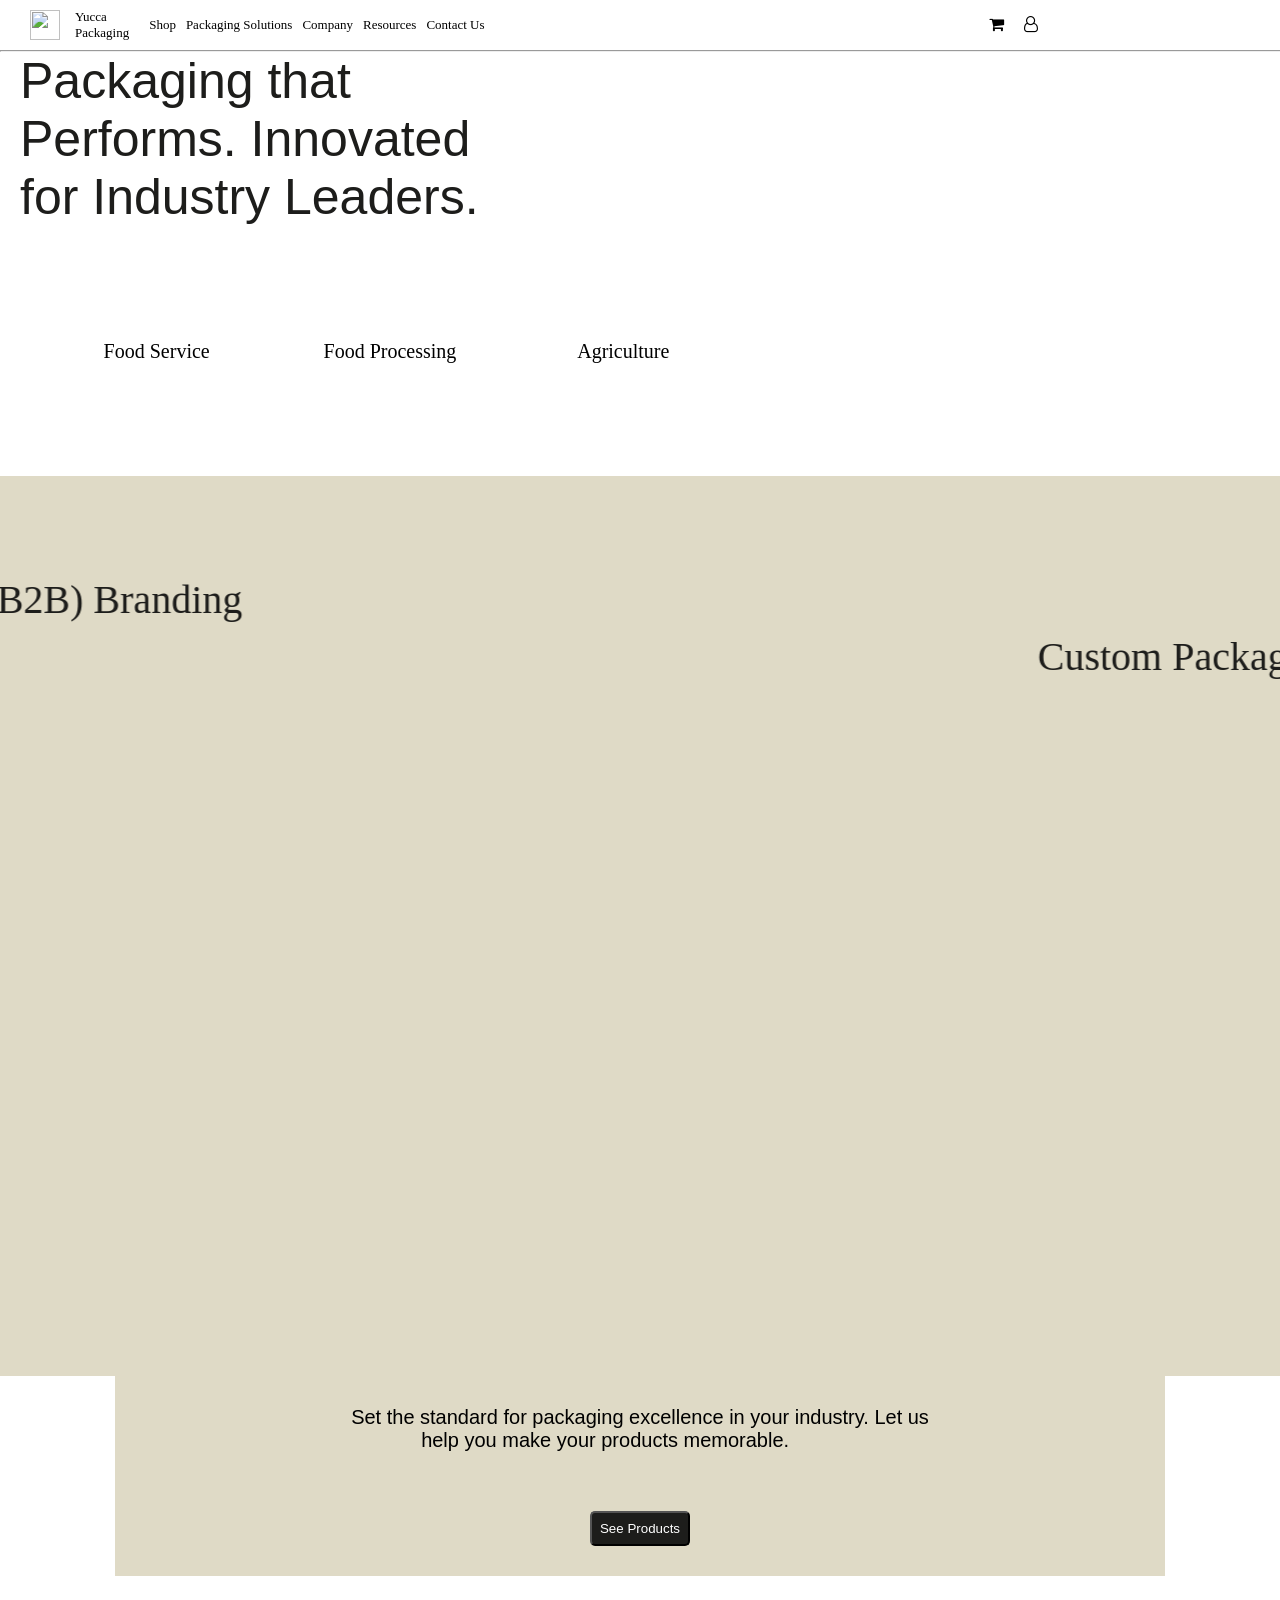
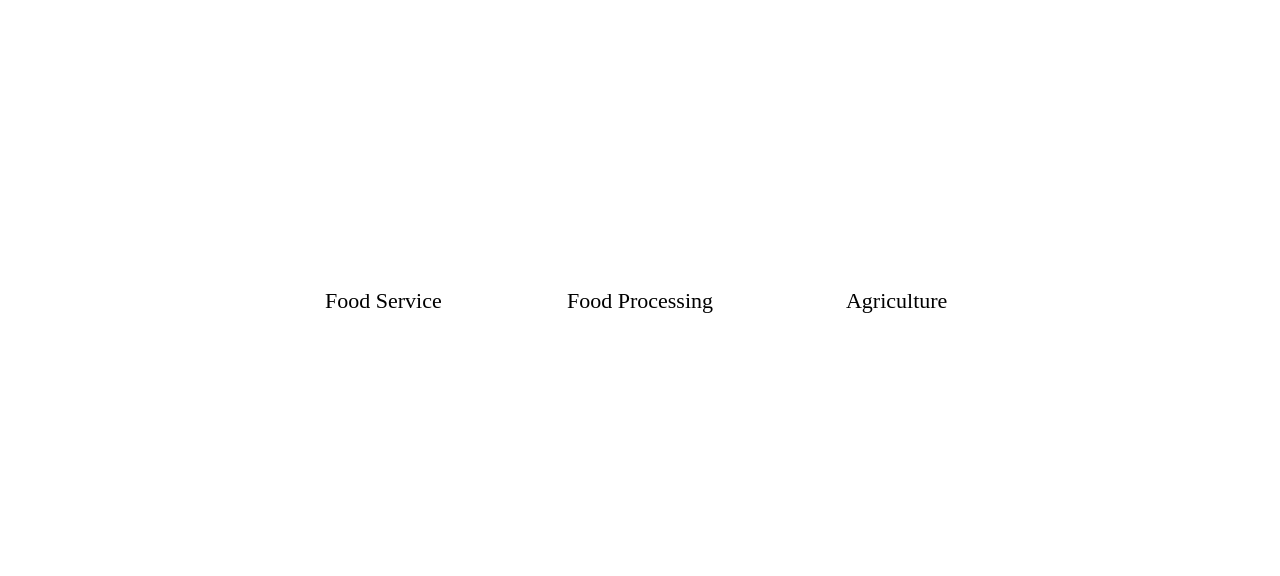
==== index.html @ 7e98ee84 "first commit" ====
<!DOCTYPE html>
<html lang="en">
<head>
    <meta charset="UTF-8">
    <meta name="viewport" content="width=device-width, initial-scale=1.0">
    <title>Document</title>
    <link rel="stylesheet" href="style.css">
     <link rel="stylesheet" href="https://cdnjs.cloudflare.com/ajax/libs/font-awesome/4.7.0/css/font-awesome.min.css">
     
</head>
<body>
      <header>
       <div class="both">
      
        <div class="logo">
          <img src="https://yucca.co.za/wp-content/themes/yucca/src/assets/images/logo-icon.svg">
         <li><a href="#">Yucca <br>Packaging</a></li>
        
      
        </div>
         <!-- <a class="h-logo" href="https://yucca.co.za" aria-label="Home"> -->
      
   
        <nav>
          <ul> 
            <!-- ul>li*6>a --
          -->
          <li><a href="#" class="link link1" >Shop</a></li>
          <li><a href="" class="link link2" >Packaging Solutions</a></li>
          <li><a href="" class="link link3">Company</a></li>
          <li><a href="" class="link link4">Resources</a></li>
          <li><a href="" class="link link5">Contact Us</a></li>
       
          </ul>
        </nav>
        

        </div>
    
        <div class="icon">
          <ul>
    <li><a href=""><i class="fa fa-shopping-cart" aria-hidden="true"></i></a></li>
    <li><a href=""><i class="fa fa-user-o" aria-hidden="true"></i></a></li>
     </ul>
        </div>
        </header>
        <hr>

       
        <div class="main">
        <div class="text">Packaging that <br>
        Performs. Innovated<br>
        for Industry Leaders.</div>

        <div class="big-box">
          <div class="box1">Food Service</div>
       
          <div class="box2">Food Processing</div>
          <div class="box3">Agriculture</div>
        </div>

        <div class="package">
          <div class="marquee1">
          <marquee loop="infinite" direction="right" scrollamount="12" scrolldelay="10">  Yucca Rewards Yucca Direct (B2B) Branding Yucca Rewards Yucca Direct (B2B)  Yucca Rewards Yucca Direct (B2B) Branding  Yucca Rewards Yucca Direct (B2B) Branding</marquee>
           <marquee loop="infinite" direction="left" scrollamount="12" scrolldelay="10">Custom Packaging
Sustainable Innovation Partnerships Custom Packaging Sustainable Innovation Partnerships Custom Packaging Sustainable Innovation Partnerships Custom Packaging Sustainable Innovation Partnerships Custom Packaging
</marquee>
</div>
            
        <div class="package-image">
        </div>
     </div>

     <div class="dark-package">
       <p>Set the standard for packaging excellence in your industry. Let us <br>
                       <span>help you make your products memorable.</span></p>
       <button>See Products</button>
     </div>

     <!-- <div class="category">
        <div class="cat">
      
          <div class=" boxx boxx1">Food Service</div>
           <div class=" boxx boxx2">Food Processing</div>
            <div class="boxx boxx3">Agriculture</div>
      
        </div>
     </div> -->
     <section class="category">
  <div class="bg bg1"></div>
  <div class="bg bg2"></div>
  <div class="bg bg3"></div>
 
  <div class="cat">
    <div class="boxx boxx1">Food Service</div>
    <div class="boxx boxx2">Food Processing</div>
    <div class="boxx boxx3">Agriculture</div>
    
  </div>
</section>
     </div>  <!-- main box div close / -->
     
  


    
    
   
    
</body>
</html>
---- style.css ----
@font-face {
  font-family: 'Magnetik';
  src: url('path/to/font/Magnetik-Regular.woff2') format('woff2');
 font-weight: 300;
 font-style: normal;
}


*{
    margin: 0px;
    padding: 0px;
    margin: auto;
}

body{
    /* background:url("https://yucca.co.za/wp-content/uploads/2025/09/yucca-packaging-homepage-intro-plastic-cups-for-iced-chilled-drinks_mobile.jpg"); */
    background-image: url("yucca2.jpg");
   background-repeat: no-repeat;
    background-size: cover;
}


header{
    height: 50px;
     /* width: 100%;  */
     display: flex;
     justify-content: space-between;
     gap: 20px;
     position: sticky;
    background-color:transparent;

}
header:hover{
   background-color:#fff;
}
.both{
    display: flex;
   justify-content:space-between;
   gap: 20px;
   font-weight: 400;
   font-size: 13px;
   margin-left: 30px;
   
}
.logo{
   top: 10px;
   left: 10px;
    display: flex;
    justify-content: space-around;
    gap:15px;
}
.logo>img{
    height: 30px;
    width: 30px;
  
}
.logo>li{
    list-style: none;
}
.logo>li>a{
    color: black;
   text-decoration: none;
   gap: 20px;
 
   
}
nav>ul>li>a{
    color: black; 
    text-decoration: none; 
}
nav>ul{
   list-style:none;
    display: flex;
    justify-content: space-between;
    gap:10px;
    left: 30px;
    top: 10px;
}


.icon>ul{
    list-style: none;
   display: flex;
   justify-content: space-between;
   gap: 20px;
 

  
}
.icon>ul>li>a{
   text-decoration: none;
   color:black;
}
.text{
    /* font-size: 39.5315px ; */
    font-size: 50px;
   font-family: 'Magnetik', sans-serif;
   color:#1D1D1B;
  
   font-weight: 300;
   margin-left: 20px;

}
.big-box{
    height: 250px;
    width: 700px;
    display: flex;
    justify-content: space-around;
   margin-left: 40px;
}

.box1{
      height: 200px;
    width: 200px;
     border-radius: 20px;
    /* background-color:#fff; */
    /* opacity: 0.8; */
    font-size: 20px;
    color:black;
    transition: transform 0.5s ease;
    text-align: center;
    display : flex;
   justify-content: center;
   align-items: center;
   overflow:hidden;  
  position: relative; 
  backdrop-filter: blur(20px);
}
.box1 h1{

    font-size: 20px;
    bottom:translatey(-100%) ;
    position:absolute;
  
} 
.box1:hover h1{
    bottom: translatey(0%);
    opacity: 1;
  
}
hr{

  background-color: black;
   height: 0px;
   width: 100%;
}
.box2{
     height: 200px;
    width: 200px;
    border-radius: 20px;
    color:black;
     /* background-color:#fff;
    opacity: 0.8; */
    backdrop-filter: blur(20px);
    font-size: 20px;
     text-align: center;
    display : flex;
   justify-content: center;
   align-items: center;
}
.box3{
     height: 200px;
    width: 200px;
    border-radius: 20px;
     color:black;
    /* background-color:#fff;
    opacity: 0.8; */
    backdrop-filter: blur(20px);
    font-size: 20px;
    text-align: center;
    display : flex;
   justify-content: center;
   align-items: center;
}

/* second page header hover */
.link{
  color:black;
  text-decoration: none;
  position:relative;

}
.link::after{
    content: "";
  position: absolute;
  left: 35%;
  bottom: -20px;
  width: 0px;
  height: 3px;
  background-color:darkslategray;
  transform: translateX(-50%);
 border-top-right-radius: 10px;
 border-top-left-radius: 10px;
}

.link1:hover::after{
    width: 30px;
}
.link2:hover::after{
    width: 50px;
}
.link3:hover::after{
    width: 42px;
}
.link4:hover::after{
    width: 45px;
}
.link5:hover::after{
    width: 45px;
}

.link1:hover{
  height: 200px;
  width: 200px;
  background-color: #fff;
  opacity: 0.6;
}
.package{
     background-color:#DFDAC6 ;
     height: 100vh;
     position: relative;
    

}
      
.package-image{
    /* height to give background image div is necessary unless we cannot able to see div */
     background-image: url("https://yucca.co.za/wp-content/uploads/2025/05/1c9fd89a470793175cfc7f14a7a6e6dc.webp");
    height: 500px;  
    width: 500px;
   background-repeat: no-repeat;
   background-position: center;
   background-size: cover;
   display:flex;
   justify-content: center;
   align-content: center;
  
  
}
.dark-package{
    background-color:#DFDAC6  ;
    height: 200px;
    width: 1050px;
    display: flex;
  flex-direction: column;
   font-weight: 100;
    font-size: 20px;
   font-family: 'Magnetik', sans-serif;
}
.dark-package>p>span{
   text-align:center;
   padding-left: 70px;
}
.dark-package>button{
    padding: 8px;
    border-radius: 5px;
    /* border: 2px solid white; */
    background-color: #1D1D1B;
    color: #fff;
    display:flex;
    justify-content: center;
    align-self: center;
}
.marquee1{
  display: block;
  color:#1D1D1B;
  position: absolute; 
 
  text-align: center;
  margin-top: 100px;
  margin-bottom: 50px;
  gap: 50px;
 /* width: 100vw;         Use full viewport width */
  /* max-width: 100vw;     Prevent overflow */
   box-sizing: border-box;
   width: 100%;
   font-size: 40px;
}
  /* .category {
  
  height: 500px;
  width: 1050px;
  background-image: url(".jpg");
  background-size: cover;
  background-position: center;

} 
.cat{
    height: 250px;
    width: 750px;
    gap: 20px;
    display:flex;
    justify-content: space-around;
}
.boxx{
 height: 200px;
 width: 200px;
 display: flex;
 justify-content: center;
 align-items:center;
 backdrop-filter: blur(20px);
 color:black;
} */



.category {
  position: relative;
  height: 600px;
  width: 1050px;
  /* height: 100vh; */
  /* overflow: hidden; */
  display: flex;
  justify-content: center;
  align-items: center;
}

.bg {
  position: absolute;
  inset: 0;
  background-size: cover;
  background-position: center;
  /* opacity: 0; */
  transition: opacity .5s ease-in-out;
} */

/* Default visible background */
.bg1 {
  background-image: url("https://yucca.co.za/wp-content/uploads/2025/09/yucca-packaging-for-food-service-takeout-catering-deli-smoothies-coffee-desserts-600x427.jpg");
  /* opacity: 1; */
}

.bg2 {
  background-image: url("https://yucca.co.za/wp-content/uploads/2025/09/yucca-packaging-meat-poultry-seafood-mince-steak-chicken-and-more-600x427.jpg");
}

.bg3 {
  background-image: url("https://yucca.co.za/wp-content/uploads/2025/09/yucca-packaging-agriculture-strawberry-blueberry-gooseberry-grapes-kiwi-avo-card-450x600.jpg");
}

.cat {
    height: 250px;
    width: 750px;
  position: relative;
  z-index: 10;
  display: flex;
  justify-content: space-between;
  gap: 20px;
  /* height: 100%; */
  padding-top: 50px;
  align-self: center;


}

.boxx {
  width: 200px;
  height: 200px;
  backdrop-filter: blur(20px);
  border-radius: 20px;
  display: flex;
  align-items: center;
  justify-content: center;
  color:black;
  font-size: 22px;
  cursor: pointer;
  transition: all .3s ease;
}

.boxx:hover {

  transform: scale(1.2);
}

.category:has(.boxx1:hover) .bg1 { opacity: 1; }
.category:has(.boxx1:hover) .bg2 { opacity: 0; }
.category:has(.boxx1:hover) .bg3 { opacity: 0; }

.category:has(.boxx2:hover) .bg1 { opacity: 0; }
.category:has(.boxx2:hover) .bg2 { opacity: 1; }
.category:has(.boxx2:hover) .bg3 { opacity: 0; }

.category:has(.boxx3:hover) .bg1 { opacity: 0; }
.category:has(.boxx3:hover) .bg2 { opacity: 0; }
.category:has(.boxx3:hover) .bg3 { opacity: 1; }


/* https://yucca.co.za/wp-content/uploads/2025/09/yucca-packaging-agriculture-strawberry-blueberry-gooseberry-grapes-kiwi-avo-card-450x600.jpg
https://yucca.co.za/wp-content/uploads/2025/09/yucca-packaging-meat-poultry-seafood-mince-steak-chicken-and-more-600x427.jpg
https://yucca.co.za/wp-content/uploads/2025/09/yucca-packaging-for-food-service-takeout-catering-deli-smoothies-coffee-desserts-600x427.jpg */
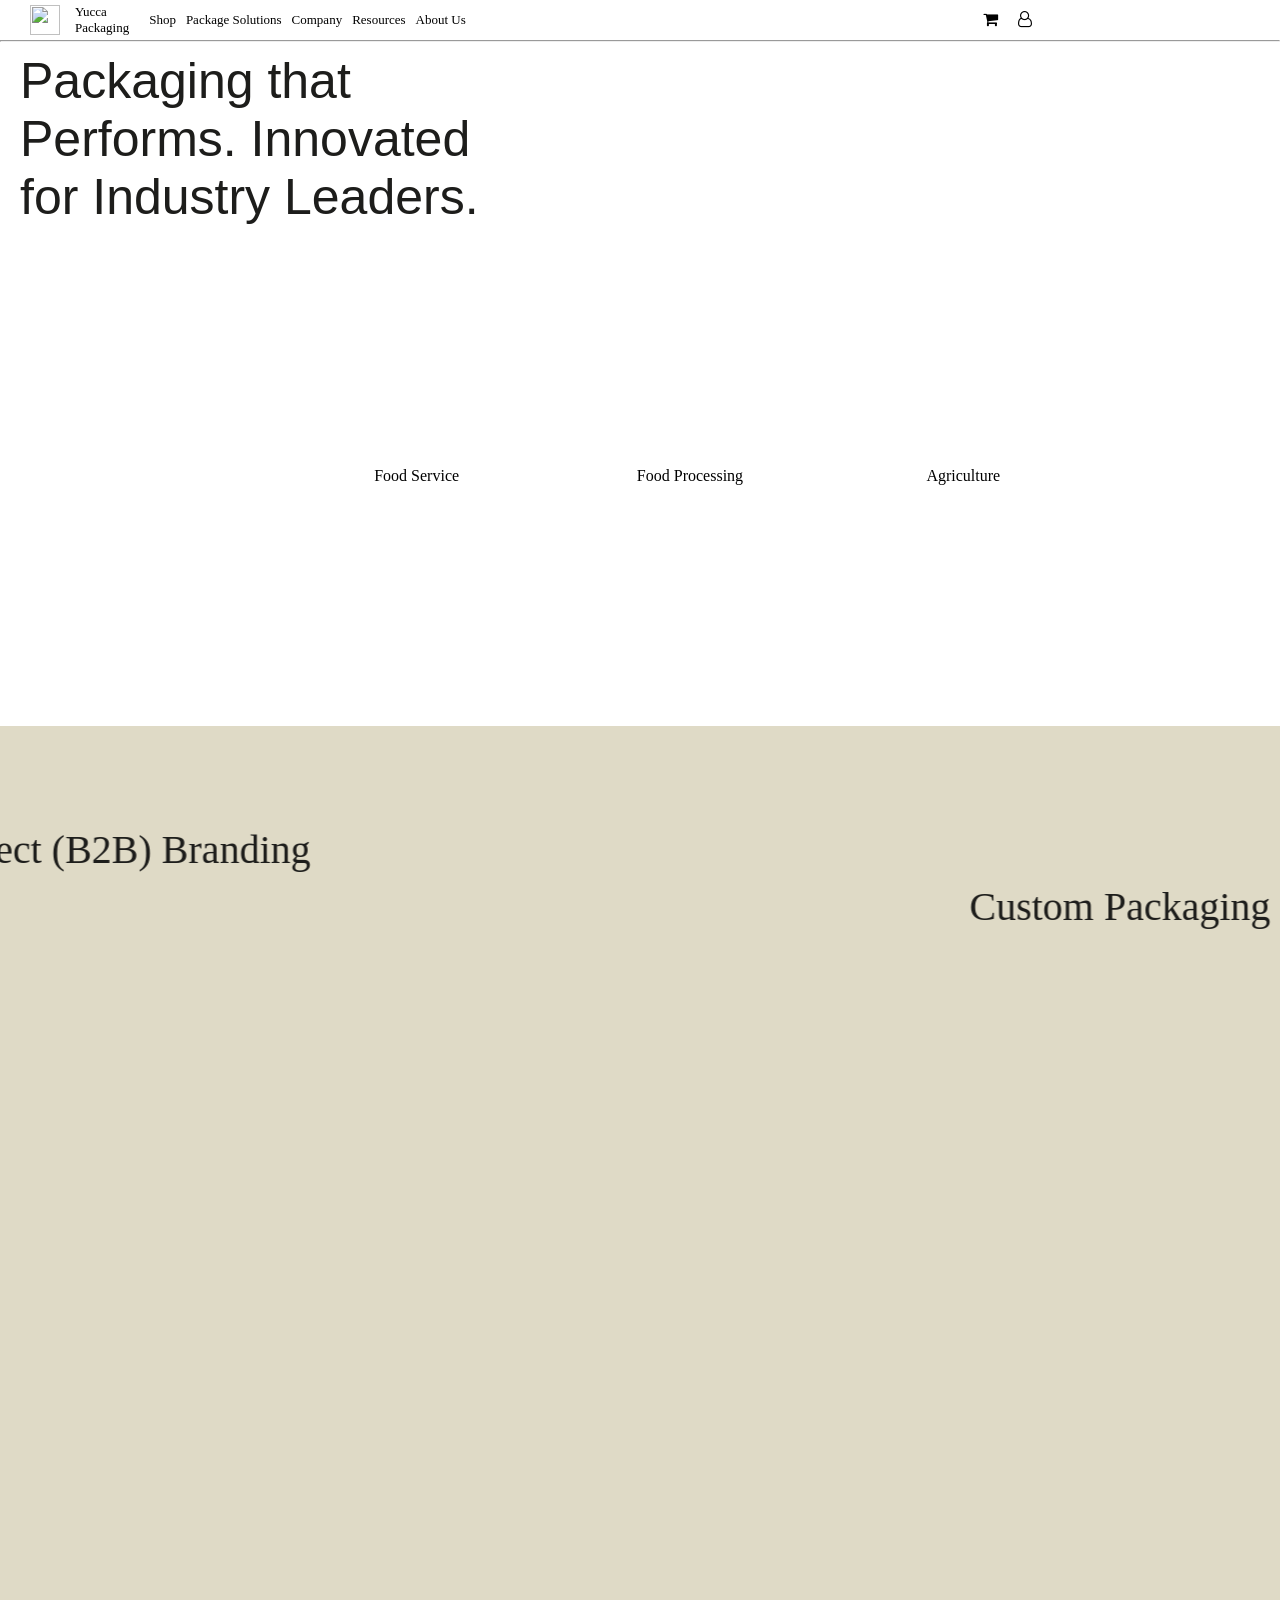
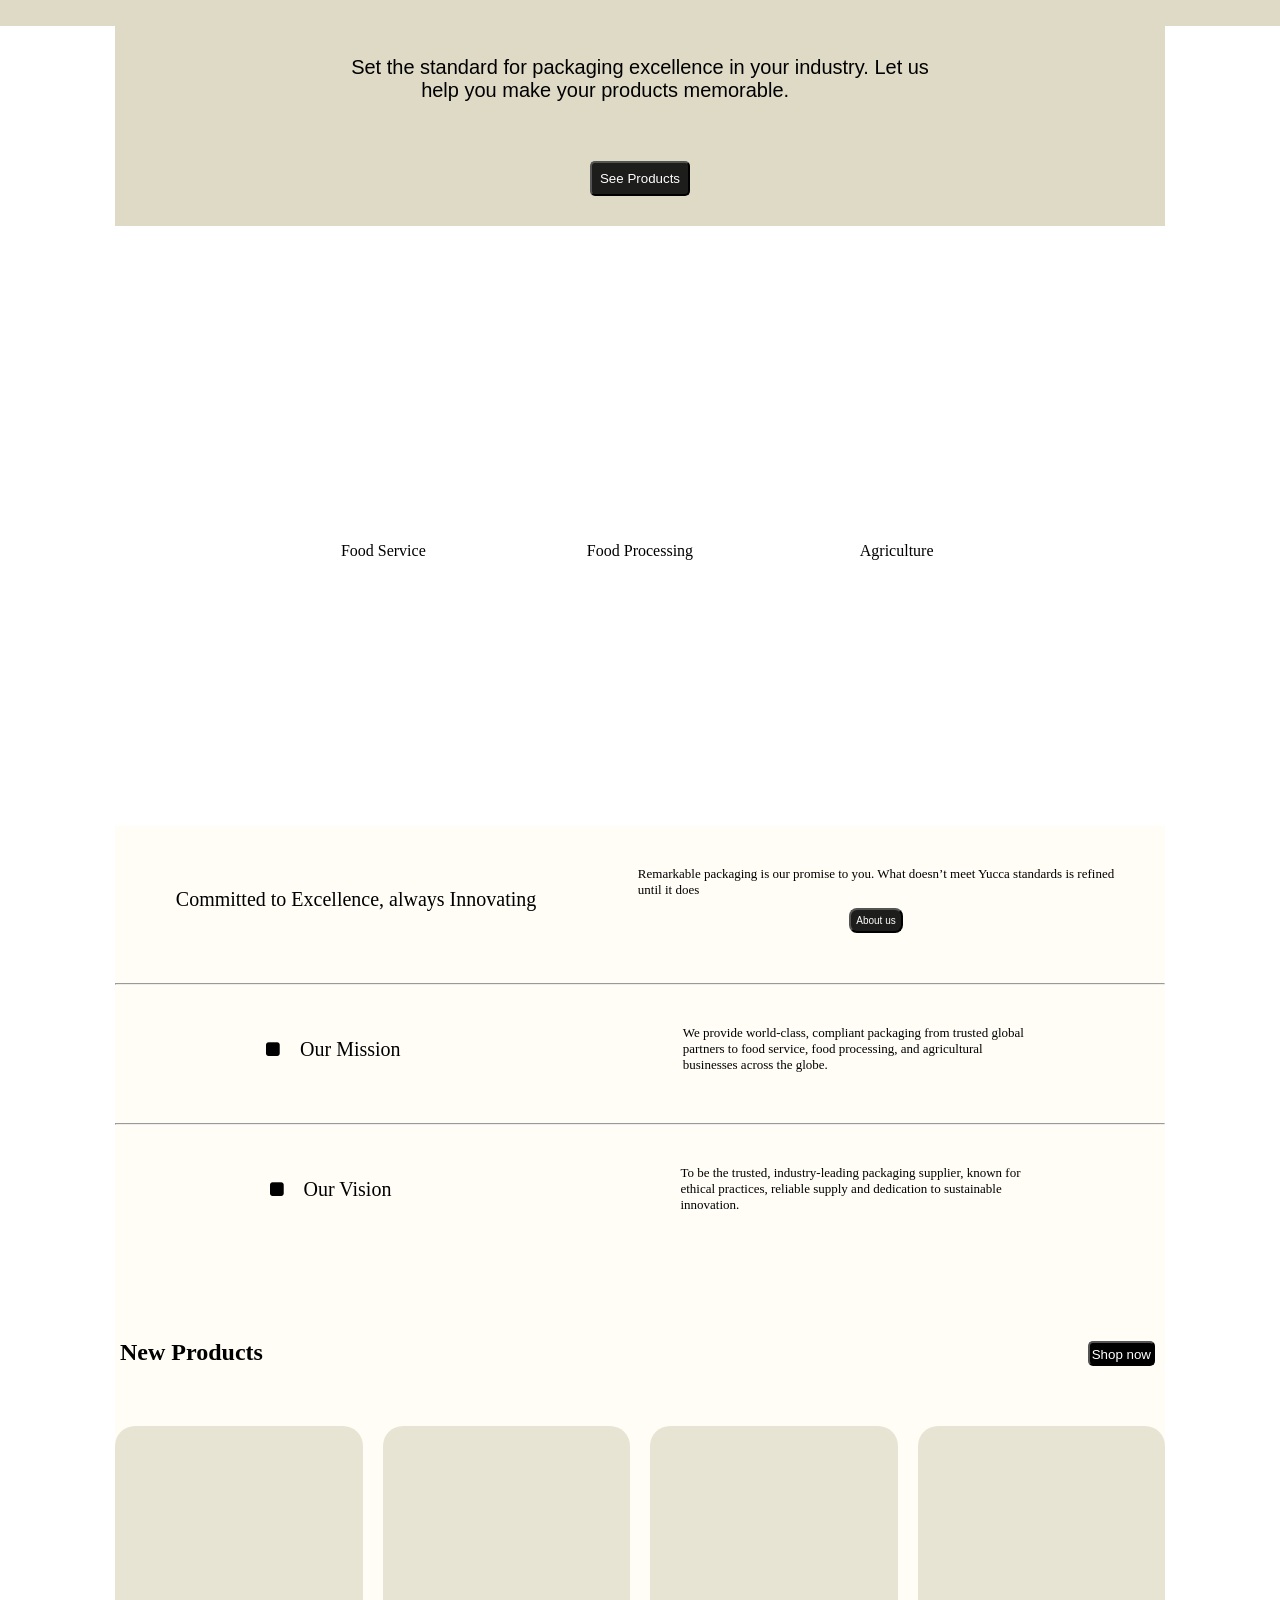
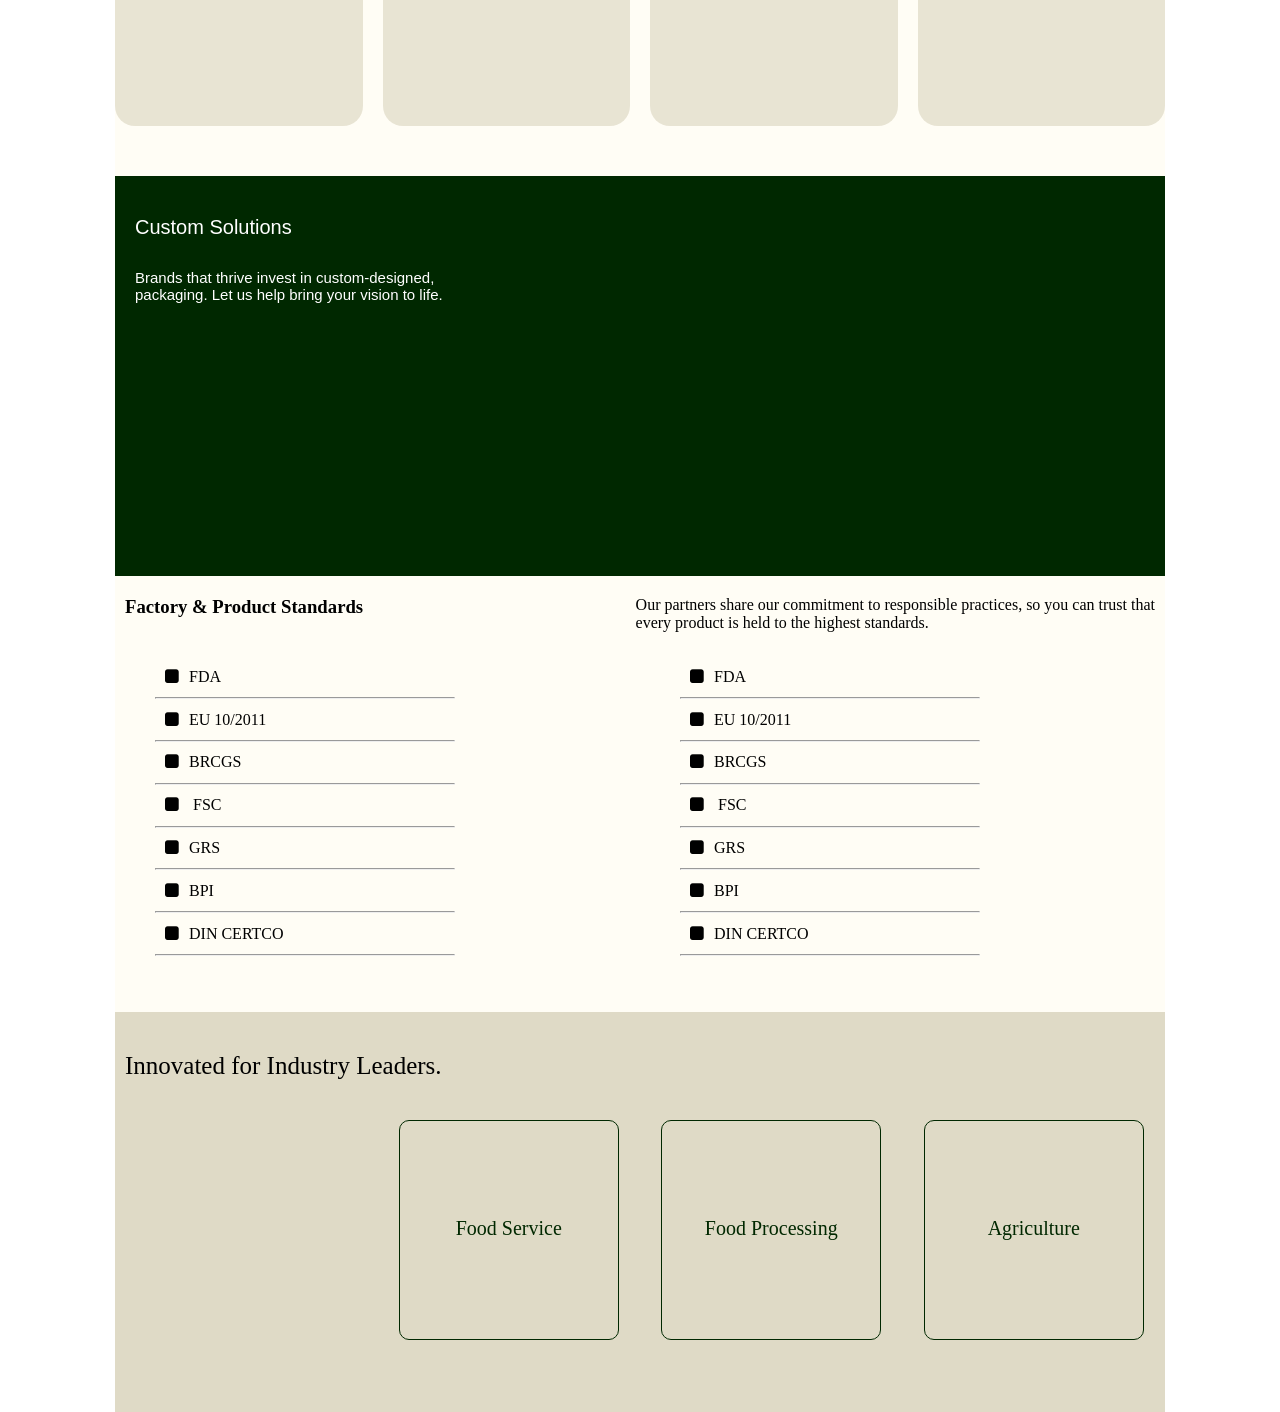
==== commit e1413324: "nnn" ====
--- a/index.html
+++ b/index.html
@@ -1,4 +1,3 @@
-
 
 <!DOCTYPE html>
 <html lang="en">
@@ -7,7 +6,12 @@
     <meta name="viewport" content="width=device-width, initial-scale=1.0">
     <title>Document</title>
     <link rel="stylesheet" href="style.css">
+    <link rel="stylesheet" href="Shop.css">
+    
      <link rel="stylesheet" href="https://cdnjs.cloudflare.com/ajax/libs/font-awesome/4.7.0/css/font-awesome.min.css">
+     <!-- <script src="script.js"defer></script> -->
+     <script src="https://cdn.jsdelivr.net/npm/locomotive-scroll/bundled/locomotive-scroll.min.js"></script>
+
      
 </head>
 <body>
@@ -22,19 +26,33 @@
         </div>
          <!-- <a class="h-logo" href="https://yucca.co.za" aria-label="Home"> -->
       
-   
-        <nav>
-          <ul> 
-            <!-- ul>li*6>a --
-          -->
-          <li><a href="#" class="link link1" >Shop</a></li>
-          <li><a href="" class="link link2" >Packaging Solutions</a></li>
-          <li><a href="" class="link link3">Company</a></li>
-          <li><a href="" class="link link4">Resources</a></li>
-          <li><a href="" class="link link5">Contact Us</a></li>
-       
+      
+         <nav>
+          <ul>
+     <li class="nav-item"><a href="" class="link link1">Shop</a>
+      <div class="shop-curtain"></div>
+     </li>
+       <li class="nav-item"><a href="" class="link link2">Package Solutions </a>
+        <div class="shop-curtain"></div>
+        </li>
+         <li class="nav-item"><a href="" class="link link3">Company</a>
+        <div class="shop-curtain"></div>
+      </li>
+           <li class="nav-item"><a href= "" class="link link4">Resources</a>
+            <div class="shop-curtain"></div>
+          </li>
+             <li class="nav-item"><a href="" class="link link5">About Us</a>
+            <div class="shop-curtain"></div>
+          </li>
+
+
+
+
+
           </ul>
-        </nav>
+         </nav>
+      
+      
         
 
         </div>
@@ -49,17 +67,171 @@
         <hr>
 
        
-        <div class="main">
+        <div class="main" data-scroll data-scroll-speed="-0.2">
         <div class="text">Packaging that <br>
         Performs. Innovated<br>
         for Industry Leaders.</div>
 
         <div class="big-box">
-          <div class="box1">Food Service</div>
+          <div class="a">
+            <div class="b">
+              <p>Food Service</p>
+              </div>
+              <div class="overlay">
+                <div class="upper-overlay">
+              <div class="slide-upper">
+              <p>Your food service packaging is an extension</p>
+              </div>
+               <div class="slide-upper">
+                <p>of your brand experience. Have functional</p>
+              </div>
+               <div class="slide-upper">
+                <p>and on-brand items like cups, tubs, bowls,</p>
+              </div>
+               <div class="slide-upper">
+                <p>and more readily available for takeout,</p>
+              </div>
+              <div class="slide-upper">
+                <p>catering, and deli food. Choose standard</p>
+              </div>
+               <div class="slide-upper">
+                <p>containers, customised or designed from</p>
+              </div>
+               <div class="slide-upper">
+                <p>scratch.</p>
+                </div>
+              <!-- </div>
+               <div card>
+                <p></p>
+              </div> -->
+            </div>
+          
+         
+          <div class="lower-overlay">
+            <div class="left-to-right">
+              </div>
+              
+              <div class="lower-arrow">
+            <div class="slide-upper">
+              <p>Tell me more</p>
+            </div>
+
+                <div class="tab">
+              <span class="s">
+                <i class="fa fa-long-arrow-right" aria-hidden="true"></i>
+              </span>
+              </div> 
+              <!-- lower-arrow -->
+            </div>
+          </div>
+          </div>
+          <!-- </div> overlay close  -->
+          </div>  <!-- </div> food service a close  -->
+
+          <!-- div -2 -->
+             <div class="a">
+            <div class="b">
+              <p>Food Processing</p>
+              </div>
+              <div class="overlay">
+                <div class="upper-overlay">
+              <div class="slide-upper">
+                <p>Keep meat, poultry, and seafood fresh for</p>
+              </div>
+               <div class="slide-upper">
+                <p>longer with packaging that minimises leaks</p>
+              </div>
+               <div class="slide-upper">
+                <p>and reduces waste. For ready meals, opt for,</p>
+              </div>
+               <div class="slide-upper">
+                <p>ultra-convenient, retail-ready packaging,</p>
+              </div>
+              <div class="slide-upper">
+                <p>designed to go from freezer to oven with</p>
+              </div>
+              
+               <div class="slide-upper">
+                <p>ease.</p>
+                </div>
+
+                </div>
+                <div class="lower-overlay">
+            <div class="left-to-right">
+              </div>
+              <div class="lower-arrow">
+            <div class="slide-upper">
+              <p>Tell me more</p>
+            </div>
+
+                <div class="tab">
+              <span class="s">
+                <i class="fa fa-long-arrow-right" aria-hidden="true"></i>
+              </span>
+              </div> 
+              <!-- lower-arrow -->
+            </div>
+          </div>
+          </div>
+          <!-- </div> overlay close  -->
+          </div>  <!-- </div> food service a close  -->
+
+          <!-- Agriculture -->
+           <div class="a">
+            <div class="b">
+              <p>Agriculture</p>
+              </div>
+              <div class="overlay">
+                <div class="upper-overlay">
+              <div class="slide-upper">
+                <p>Ensure that your produce remains crisp and</p>
+              </div>
+               <div class="slide-upper">
+                <p>fresh from the harvesting phase to the</p>
+              </div>
+               <div class="slide-upper">
+                <p>moment it hits store shelves. Growers,</p>
+              </div>
+               <div class="slide-upper">
+                <p>packhouses, exporters, and retailers trust,</p>
+              </div>
+              <div class="slide-upper">
+                <p>Yucca Packaging to match shape, size, and</p>
+              </div>
+              <div class="slide-upper">
+                <p>material to their needs.</p>
+                </div>
+
+                </div>
+                      
+                <div class="lower-overlay">
+            <div class="left-to-right">
+              </div>
+              <div class="lower-arrow">
+            <div class="slide-upper">
+              <p>Tell me more</p>
+            </div>
+
+                <div class="tab">
+              <span class="s">
+                <i class="fa fa-long-arrow-right" aria-hidden="true"></i>
+              </span>
+              </div> 
+              <!-- lower-arrow -->
+            </div>
+          </div>
+          </div>
+          <!-- </div> overlay close  -->
+          </div>  <!-- </div> food service a close  -->
+          </div>
+
+                
+               
+
        
-          <div class="box2">Food Processing</div>
-          <div class="box3">Agriculture</div>
-        </div>
+         
+        </div>
+        <!-- big box close -->
 
         <div class="package">
           <div class="marquee1">
@@ -79,34 +251,313 @@
        <button>See Products</button>
      </div>
 
-     <!-- <div class="category">
-        <div class="cat">
-      
-          <div class=" boxx boxx1">Food Service</div>
-           <div class=" boxx boxx2">Food Processing</div>
-            <div class="boxx boxx3">Agriculture</div>
-      
-        </div>
-     </div> -->
-     <section class="category">
+    
+     <section class="category" >
   <div class="bg bg1"></div>
   <div class="bg bg2"></div>
   <div class="bg bg3"></div>
  
-  <div class="cat">
-    <div class="boxx boxx1">Food Service</div>
-    <div class="boxx boxx2">Food Processing</div>
-    <div class="boxx boxx3">Agriculture</div>
-    
-  </div>
+  <div class="cat" data-scroll data-scroll-speed="-0.1" >
+    <!-- <div class="boxx box1"> -->
+       <div class= "boxx a boxx1">
+            <div class="b">
+              <p>Food Service</p>
+              </div>
+              <div class="overlay">
+                <div class="upper-overlay">
+              <div class="slide-upper">
+                <p>Ensure that your produce remains crisp and</p>
+              </div>
+               <div class="slide-upper">
+                <p>fresh from the harvesting phase to the</p>
+              </div>
+               <div class="slide-upper">
+                <p>moment it hits store shelves. Growers,</p>
+              </div>
+               <div class="slide-upper">
+                <p>packhouses, exporters, and retailers trust,</p>
+              </div>
+              <div class="slide-upper">
+                <p>Yucca Packaging to match shape, size, and</p>
+              </div>
+              <div class="slide-upper">
+                <p>material to their needs.</p>
+                </div>
+
+                </div>
+                    <div class="lower-overlay">
+            <div class="left-to-right">
+              </div>
+              <div class="lower-arrow">
+            <div class="slide-upper">
+              <p>Tell me more</p>
+            </div>
+
+                <div class="tab">
+              <span class="s">
+                <i class="fa fa-long-arrow-right" aria-hidden="true"></i>
+              </span>
+              </div> 
+              <!-- lower-arrow -->
+            </div>
+          </div>
+          </div>
+          <!-- </div> overlay close  -->
+          </div>  <!-- </div> food service a close  -->
+    
+    <!-- <div class="boxx boxx2">Food Processing</div> -->
+       <div class="boxx a boxx2">
+            <div class="b">
+              <p>Food Processing</p>
+              </div>
+              <div class="overlay">
+                <div class="upper-overlay">
+              <div class="slide-upper">
+                <p>Ensure that your produce remains crisp and</p>
+              </div>
+               <div class="slide-upper">
+                <p>fresh from the harvesting phase to the</p>
+              </div>
+               <div class="slide-upper">
+                <p>moment it hits store shelves. Growers,</p>
+              </div>
+               <div class="slide-upper">
+                <p>packhouses, exporters, and retailers trust,</p>
+              </div>
+              <div class="slide-upper">
+                <p>Yucca Packaging to match shape, size, and</p>
+              </div>
+              <div class="slide-upper">
+                <p>material to their needs.</p>
+                </div>
+
+                </div>
+                    <div class="lower-overlay">
+            <div class="left-to-right">
+              </div>
+              <div class="lower-arrow">
+            <div class="slide-upper">
+              <p>Tell me more</p>
+            </div>
+
+                <div class="tab">
+              <span class="s">
+                <i class="fa fa-long-arrow-right" aria-hidden="true"></i>
+              </span>
+              </div> 
+              <!-- lower-arrow -->
+            </div>
+          </div>
+          </div>
+          <!-- </div> overlay close  -->
+          </div>  <!-- </div> food service a close  -->
+
+
+    <!-- <div class="boxx boxx3">Agriculture</div> -->
+       <div class="boxx a boxx3">
+            <div class="b">
+              <p>Agriculture</p>
+              </div>
+              <div class="overlay">
+                <div class="upper-overlay">
+              <div class="slide-upper">
+                <p>Ensure that your produce remains crisp and</p>
+              </div>
+               <div class="slide-upper">
+                <p>fresh from the harvesting phase to the</p>
+              </div>
+               <div class="slide-upper">
+                <p>moment it hits store shelves. Growers,</p>
+              </div>
+               <div class="slide-upper">
+                <p>packhouses, exporters, and retailers trust,</p>
+              </div>
+              <div class="slide-upper">
+                <p>Yucca Packaging to match shape, size, and</p>
+              </div>
+              <div class="slide-upper">
+                <p>material to their needs.</p>
+                </div>
+
+                </div>
+                    <div class="lower-overlay">
+            <div class="left-to-right">
+              </div>
+              <div class="lower-arrow">
+            <div class="slide-upper">
+              <p>Tell me more</p>
+            </div>
+
+                <div class="tab">
+              <span class="s">
+                <i class="fa fa-long-arrow-right" aria-hidden="true"></i>
+              </span>
+              </div> 
+              <!-- lower-arrow -->
+            </div>
+          </div>
+          </div>
+          <!-- </div> overlay close  -->
+          </div>  <!-- </div> food service a close  -->
+
+          </div>
+    
+  
 </section>
+
+<div class="goal">
+  <div class="g1">
+    <div class="g">
+  <h1>Committed to Excellence, always Innovating</h1>
+  </div>
+  <div class="G1">
+  <p> Remarkable packaging is our promise to you. What doesn’t meet Yucca standards is refined <br> until it does</p>
+   <button>About us</button>
+   </div>
+   </div> 
+   <!-- close div g1 -->
+<hr>
+
+ <div class="g2">
+  <div class="g">
+  <i class="fa fa-square" aria-hidden="true"></i>
+  <h1>Our Mission</h1>
+  </div>
+  <div class ="G2">
+  <p>We provide world-class, compliant packaging from trusted global<br>
+partners to food service, food processing, and agricultural<br>
+businesses across the globe.</p>
+ </div>
+ </div>
+ 
+ <hr>
+
+
+ <div class="g2">
+  <div class="g">
+  <i class="fa fa-square" aria-hidden="true"></i>
+  <h1>Our Vision</h1>
+  </div>
+  <div class="G2">
+  <p>To be the trusted, industry-leading packaging supplier, known for <br>
+ethical practices, reliable supply and dedication to sustainable <br>
+innovation.</p>
+</div>
+ </div>
+ 
+ </div> 
+ <!-- goal div close -->
+ 
+
+ <div class="shop">
+  <div class="s1">
+  <h2>New Products</h2>
+  </div>
+  <div class="buton">
+  <button>Shop now</button>
+  
+  </div>
+</div>
+
+  <div class="product">
+  <div class="card card1 "> </div>
+  <div class="card card2"></div>
+  <div class="card card3"></div>
+  <div class="card card4"></div>
+  </div>
+
+
+  <div class="custom">
+    <div class="outer">
+    <div class="text">
+       <h6>Custom Solutions</h6>
+       <p>Brands that thrive invest in custom-designed,<br>
+packaging. Let us help bring your vision to life.</p>
+ </div><!-- text div close -->
+ <div class = "transparent">
+  <div class="pack"></div>
+  </div>
+</div><!-- outer div close -->
+
+</div> <!-- custom div close -->
+  
+
+   
+  <div class="factory">
+    <div class="t">
+        <div class="t-left">
+      <h3>Factory & Product Standards</h3>
+     <!-- close t-left div--></div>
+      <div class="t-right">  
+      <p>Our partners share our commitment to responsible practices, so you can trust that<br> every product is held to the highest standards.</p>
+      </div>
+      </div>
+      <!-- </div> -->
+       <div class="solutions">
+        <div  class="solution1">
+       <div class="grid"> <i class="fa fa-square" aria-hidden="true"></i>FDA</div><hr> 
+       <div class="grid"> <i class="fa fa-square" aria-hidden="true"></i>EU 10/2011</div><hr> 
+       <div class="grid"> <i class="fa fa-square" aria-hidden="true"></i>BRCGS</div> <hr>
+       <div class="grid"> <i class="fa fa-square" aria-hidden="true"></i> FSC</div><hr> 
+       <div class="grid"> <i class="fa fa-square" aria-hidden="true"></i>GRS</div> <hr>
+       <div class="grid"> <i class="fa fa-square" aria-hidden="true"></i>BPI</div> <hr>
+       <div class="grid"> <i class="fa fa-square" aria-hidden="true"></i>DIN CERTCO</div> <hr>
+     </div>
+       <div  class="solution1">
+       <div class="grid"> <i class="fa fa-square" aria-hidden="true"></i>FDA</div><hr> 
+       <div class="grid"> <i class="fa fa-square" aria-hidden="true"></i>EU 10/2011</div><hr> 
+       <div class="grid"> <i class="fa fa-square" aria-hidden="true"></i>BRCGS</div> <hr>
+       <div class="grid"> <i class="fa fa-square" aria-hidden="true"></i> FSC</div><hr> 
+       <div class="grid"> <i class="fa fa-square" aria-hidden="true"></i>GRS</div> <hr>
+       <div class="grid"> <i class="fa fa-square" aria-hidden="true"></i>BPI</div> <hr>
+       <div class="grid"> <i class="fa fa-square" aria-hidden="true"></i>DIN CERTCO</div><hr>
+     </div>
+     <!-- </div> soution1 close -->
+</div>
+<!-- </div> solutions close -->
+ <div class="footer">
+    <div class="heading">Innovated for Industry Leaders.</div>
+    <div class="block">
+      <div class="f"></div>
+       <div class="f1 back1">
+        <div class="sliding-up">
+          <p>Food Service
+            </p>
+             <p style="color: white;">Food Service
+            </p>
+          </div>
+          
+        </div>
+        <div class="f1 back2">
+          <div class="sliding-up">
+          <p>Food Processing
+            </p>
+            <p style="color: white;">Food Processing
+            </p>
+          </div>
+        </div>
+
+         <div class="f1 back3">
+          <div class="sliding-up">
+          <p>Agriculture
+            </p>
+            <p style="color: white;"> Agriculture
+            </p>
+          </div>
+         </div>
+    </div>
+  </div>
+
+   
+
+
      </div>  <!-- main box div close / -->
      
   
 
 
     
-    
+   <script src="script.js"></script> 
    
     
 </body>
--- a/style.css
+++ b/style.css
@@ -10,19 +10,23 @@
     margin: 0px;
     padding: 0px;
     margin: auto;
-}
+    box-sizing: border-box;
+}
+
+
+
 
 body{
-    /* background:url("https://yucca.co.za/wp-content/uploads/2025/09/yucca-packaging-homepage-intro-plastic-cups-for-iced-chilled-drinks_mobile.jpg"); */
-    background-image: url("yucca2.jpg");
+   background-image: url("https://yucca.co.za/wp-content/uploads/2025/09/yucca-packaging-homepage-intro-plastic-cups-for-iced-chilled-drinks-2.jpg");
    background-repeat: no-repeat;
     background-size: cover;
-}
-
+     width: 100%;
+    height: 550px;
+
+}
 
 header{
-    height: 50px;
-     /* width: 100%;  */
+    height: 40px;
      display: flex;
      justify-content: space-between;
      gap: 20px;
@@ -76,104 +80,130 @@
     left: 30px;
     top: 10px;
 }
-
-
 .icon>ul{
     list-style: none;
    display: flex;
    justify-content: space-between;
    gap: 20px;
- 
-
-  
-}
+ }
 .icon>ul>li>a{
    text-decoration: none;
    color:black;
 }
 .text{
-    /* font-size: 39.5315px ; */
     font-size: 50px;
    font-family: 'Magnetik', sans-serif;
    color:#1D1D1B;
-  
    font-weight: 300;
    margin-left: 20px;
-
-}
+   position: relative;
+}
+
 .big-box{
-    height: 250px;
-    width: 700px;
-    display: flex;
-    justify-content: space-around;
-   margin-left: 40px;
-}
-
-.box1{
-      height: 200px;
-    width: 200px;
-     border-radius: 20px;
-    /* background-color:#fff; */
-    /* opacity: 0.8; */
-    font-size: 20px;
-    color:black;
-    transition: transform 0.5s ease;
-    text-align: center;
-    display : flex;
+  height: 500px;
+  width: 900px;
+  padding-left: 100px;
+  display:flex;
+  justify-content: space-between;
+  gap: 20px;
+  
+   
+}
+.a{ 
+   width: 200px; 
+   height: 200px;
+   background-color: rgba(255, 255, 255, 0.315);
+   backdrop-filter: blur(20px);
+   border-radius: 20px;
+   display: flex;
    justify-content: center;
    align-items: center;
-   overflow:hidden;  
-  position: relative; 
-  backdrop-filter: blur(20px);
-}
-.box1 h1{
-
-    font-size: 20px;
-    bottom:translatey(-100%) ;
-    position:absolute;
-  
-} 
-.box1:hover h1{
-    bottom: translatey(0%);
+   position: relative;
+   flex-direction: column;
+   gap: 60px;
+  
+}
+.b{
+    /* background-color: red; */
+    text-align: center;
+    overflow: hidden;
+    width: 100%;
+    height: 20px;
+    display: flex;
+    justify-content: center;
+    align-items:center;
+
+  }
+  .b p{
+    color: black;
+    font-weight: 200;
+    transition: .5s ease;
+  }
+  .a:hover .b p{
+     margin-top: -30px;
+  }
+  .overlay{
+    position: absolute;
+    width: 200px;
+    height: 200px;
+   background-color:#fff;
+   /* backdrop-filter: blur(0px);  */
+   overflow: hidden; 
+   border-radius: 20px;
+   opacity: 0;
+  
+  
+}
+.upper-overlay{
+  display: flex;
+  flex-direction: column;
+  gap: 8px;
+  padding-top: 10px;
+ 
+}
+.slide-upper{
+    font-size: 10px;
+   overflow: hidden;
+   height:10px;
+   margin-left: 10px;
+  
+}
+
+.slide-upper p{
+  transition: .5s ease;
+  margin-top: 20px;
+ 
+}
+.a:hover .slide-upper p{
+  margin-top: 20px;
+}
+.a:hover {
+   .slide-upper p{
+    margin-top: 0px;
+   }
+   .overlay{
     opacity: 1;
-  
-}
-hr{
-
-  background-color: black;
-   height: 0px;
-   width: 100%;
-}
-.box2{
-     height: 200px;
-    width: 200px;
-    border-radius: 20px;
-    color:black;
-     /* background-color:#fff;
-    opacity: 0.8; */
-    backdrop-filter: blur(20px);
-    font-size: 20px;
-     text-align: center;
-    display : flex;
-   justify-content: center;
-   align-items: center;
-}
-.box3{
-     height: 200px;
-    width: 200px;
-    border-radius: 20px;
-     color:black;
-    /* background-color:#fff;
-    opacity: 0.8; */
-    backdrop-filter: blur(20px);
-    font-size: 20px;
-    text-align: center;
-    display : flex;
-   justify-content: center;
-   align-items: center;
-}
-
+   }
+   .left-to-right{
+  width: 100%;
+}
+}
+.lower-overlay{
+  padding: 10px;
+ 
+}
+.left-to-right{
+  border: 0.6px solid black;
+  transition: .5s ease;
+  width: 0px;
+}
+.lower-arrow{
+  display: flex;
+  justify-content:space-between;
+  gap: 100px;
+}
 /* second page header hover */
+
 .link{
   color:black;
   text-decoration: none;
@@ -191,13 +221,49 @@
   transform: translateX(-50%);
  border-top-right-radius: 10px;
  border-top-left-radius: 10px;
+ transition: all .2s ease;
+}
+.link1{
+  position: relative;
 }
 
 .link1:hover::after{
     width: 30px;
 }
+
+.shop-curtain{
+   position:absolute ;
+  background-color: red; 
+  padding: 20px;
+  width: 200px;
+  height: 200px;
+  box-shadow: 0 15px 40px rgba(0,0,0,0.1);
+  /* border-radius: 8px;  */
+  opacity: 0;
+  visibility: hidden;
+  transform: translateY(-400px);
+  transition: all .8s ease;
+  display: flex;
+  flex-direction: column;
+  gap: 10px;
+  
+}
+.nav-item:hover .shop-curtain{
+   opacity: 1;
+  visibility: visible;
+  transform: translateY(0); 
+  display: block;
+  top:0px;
+  left: 0px;
+  width: 100%;
+.nav-item{
+position: absolute;
+  }
+
+}
+
 .link2:hover::after{
-    width: 50px;
+    width: 80px;
 }
 .link3:hover::after{
     width: 42px;
@@ -209,18 +275,10 @@
     width: 45px;
 }
 
-.link1:hover{
-  height: 200px;
-  width: 200px;
-  background-color: #fff;
-  opacity: 0.6;
-}
 .package{
      background-color:#DFDAC6 ;
      height: 100vh;
      position: relative;
-    
-
 }
       
 .package-image{
@@ -276,35 +334,7 @@
    width: 100%;
    font-size: 40px;
 }
-  /* .category {
-  
-  height: 500px;
-  width: 1050px;
-  background-image: url(".jpg");
-  background-size: cover;
-  background-position: center;
-
-} 
-.cat{
-    height: 250px;
-    width: 750px;
-    gap: 20px;
-    display:flex;
-    justify-content: space-around;
-}
-.boxx{
- height: 200px;
- width: 200px;
- display: flex;
- justify-content: center;
- align-items:center;
- backdrop-filter: blur(20px);
- color:black;
-} */
-
-
-
-.category {
+ .category {
   position: relative;
   height: 600px;
   width: 1050px;
@@ -318,15 +348,16 @@
 .bg {
   position: absolute;
   inset: 0;
+  object-fit: cover;
   background-size: cover;
   background-position: center;
-  /* opacity: 0; */
+
   transition: opacity .5s ease-in-out;
-} */
+} 
 
 /* Default visible background */
 .bg1 {
-  background-image: url("https://yucca.co.za/wp-content/uploads/2025/09/yucca-packaging-for-food-service-takeout-catering-deli-smoothies-coffee-desserts-600x427.jpg");
+  background-image: url("https://yucca.co.za/wp-content/uploads/2025/09/yucca-packaging-for-food-service-takeout-catering-deli-smoothies-coffee-desserts-1200x853.jpg");
   /* opacity: 1; */
 }
 
@@ -349,22 +380,12 @@
   /* height: 100%; */
   padding-top: 50px;
   align-self: center;
-
-
-}
-
-.boxx {
-  width: 200px;
-  height: 200px;
-  backdrop-filter: blur(20px);
-  border-radius: 20px;
-  display: flex;
-  align-items: center;
-  justify-content: center;
-  color:black;
-  font-size: 22px;
-  cursor: pointer;
-  transition: all .3s ease;
+  transition: .3s ease;
+
+
+}
+.boxx{
+  transition: all .5s ease;
 }
 
 .boxx:hover {
@@ -392,10 +413,311 @@
 
 
 
-
-
-
-
-
-
-
+.goal{
+    height:350px;
+   width: 1050px;
+   /* background-color: #F7F4E9;  */
+   background-color: #FFFDF5;
+}
+ .g1{
+  padding-bottom: 50px;
+  display: flex;
+  justify-content: space-between;
+  padding-left: 10px;
+}
+.g1 h1{
+ padding-top: 40px;
+   font-weight: 400;
+  font-size: 30px;
+ }
+ .g1 p{
+ padding-top: 40px;
+ font-size: 13px;
+ font-weight: 100;
+padding-bottom: 10px;
+ }
+.G1 button{
+  
+   background-color: #1D1D1B;
+   color: #fff;
+   border-radius: 8px;
+   padding: 5px;
+   font-size: 10px;
+}
+.G1{
+  display: flex;
+  flex-direction: column;
+}
+hr{
+  color: black;
+   height: 1px;
+   width: 100%;
+}
+.g2{
+   padding-bottom: 50px;
+  display: flex;
+  justify-content: space-between;
+  padding-left: 10px;
+}
+.g{
+  display: flex;
+  justify-content: row;
+  gap: 20px;
+}
+.g i{
+  padding-top: 40px;
+  
+}
+.g h1{
+ padding-top: 40px;
+   font-weight: 400;
+  font-size: 20px;
+}
+.G2 p{
+  padding-top: 40px;
+ font-size: 13px;
+ font-weight: 100;
+ }
+
+.shop{
+  height: 200px;
+  width: 1050px;
+  background-color:  #FFFDF5;
+  display: flex;
+  justify-content: space-between;
+}
+.s1{
+ margin-bottom: 10px;
+ margin-left: 5px;
+}
+.buton{
+  margin-bottom: 10px;
+ margin-right: 10px;
+
+}
+.buton button{
+  background-color: black;
+  padding: 4px 2px 2px 2px;
+  color: white;
+  border-radius: 5px;
+}
+
+.product{
+  height: 400px;
+  width: 1050px;
+  display: flex;
+  justify-content: space-between;
+  gap: 20px;
+  background-color:#FFFDF5 ;
+}
+.card{
+  height: 300px;
+  width: 400px;
+  background-color: #DFDAC6;
+ opacity: 0.7;
+ border-radius: 20px;
+ /* background-image: url("https://yucca.co.za/wp-content/uploads/2025/09/KG-CH-2-600x600.jpg"); */
+ background-repeat: no-repeat;
+ background-position: center;
+ background-size: cover;
+ padding-right: 1px;
+}
+.card1{
+background-image: url("https://yucca.co.za/wp-content/uploads/2025/08/KG-SW-B-250-600x600.jpg");
+
+}
+.card2{
+  background-image: url("https://yucca.co.za/wp-content/uploads/2025/09/KG-CH-2-600x600.jpg");
+}
+.card3{
+  background-image: url("https://yucca.co.za/wp-content/uploads/2025/09/YP-JU9-600x600.jpg");
+}
+.card4{
+  background-image: url("https://yucca.co.za/wp-content/uploads/2025/08/YP-JYF90-600x600.jpg");
+}
+.custom{
+  background-color: #002800;
+   height: 400px;
+  width: 1050px;
+  padding-top: 20px;
+}
+.outer{
+  height: 200px;
+  width: 1050px;
+  display: flex;
+ justify-content: space-between;
+ margin-top: 10px;
+}
+.text{
+  margin-top: 10px;
+  position: relative;
+ 
+}
+.text  h6{
+  padding-bottom: 30px;
+   color: white;
+   font-size: 20px;
+   font-weight: 100;
+}
+.text p{
+  color: white;
+  font-size: 15px;
+}
+.transparent{
+ height: 300px;  
+    width: 300px;
+    margin-right: 10px;
+    margin-top: 10px;
+    /* background-color: red; */
+}
+
+.pack{
+  background-image: url("https://yucca.co.za/wp-content/uploads/2025/05/menu-600x600.png");
+   height: 200px;  
+    width: 300px;
+   background-repeat: no-repeat;
+   background-position: center;
+   background-size: cover;
+   /* padding-bottom: 40px; */
+}
+ 
+.factory{
+  height: 450px;
+  width: 1050px;
+  background-color:#FFFDF5 ;
+   padding-bottom: 10px;
+}
+.t{
+   display: flex;
+ justify-content: space-between;
+ padding-bottom: 30px;
+}
+.t-left{
+  margin-top: 20px;
+  margin-left: 10px;
+} 
+.t-right{
+  margin-top: 20px;
+  margin-right: 10px;
+}
+.solutions{
+  display: flex;
+  justify-content: space-between;
+  padding-bottom: 50px;
+
+}
+.solution1{
+  height: 300px;
+  width: 300px;
+  display: flex;
+ flex-direction: column;
+ margin-left: 40px;
+}
+
+.grid{
+ color: black;
+ margin-left:10px;
+}
+.grid i{
+  padding-right: 10px;
+}
+.footer{
+  height: 400px;
+  width:1050px;
+  background-color: #DFDAC6;
+}
+.heading{
+  color: black;
+  font-size: 25px;
+  font-weight: 100;
+  padding-left: 10px;
+  padding-top: 40px;
+}
+.block{
+  height: 300px;
+  width: 1050px;
+  display: flex;
+  justify-content: space-between;
+}
+.f{
+  background-image: url("https://yucca.co.za/wp-content/themes/yucca/src/assets/images/logo-icon.svg");
+  height: 220px;
+  width: 220px;
+  background-position: center;
+  background-repeat: no-repeat;
+  background-size: cover;
+ 
+}
+
+.f1{
+  height: 220px;
+  width: 220px;
+ border: 1px solid #002800;
+ border-radius: 10px;
+  background-position: center;
+  background-repeat: no-repeat;
+  background-size: cover;
+  color: #002800;
+  justify-content: center;
+  display: flex;
+  align-items: center;
+  font-weight: 200;
+  font-size: 20px;
+  transition: all .8s ease;
+}
+.sliding-up {
+  height: 30px;
+  width: 200px;
+ 
+  text-align: center;
+  display: flex;
+  justify-content: center;
+  align-items: center;
+  overflow: hidden;
+
+  flex-direction: column;
+  gap: 10px;
+}
+
+.sliding-up p{
+ transition: all .8s ease;
+ transform: scale(1.1);
+  transform: translateY(15px);
+ 
+}
+
+
+.f1:hover .sliding-up p{
+ transform: translateY(-20px);
+  color:#fff;
+}
+
+.f1:hover{
+  border-radius: 60px;
+  
+}
+
+.back1:hover{
+  background-image: url("https://yucca.co.za/wp-content/uploads/2025/09/yucca-packaging-for-cold-warm-hot-food-card-449x600.jpg");
+}
+.back2:hover{
+  background-image: url("https://yucca.co.za/wp-content/uploads/2025/09/food-processing-nav-600x205.jpg");
+}
+.back3:hover{
+  background-image: url("https://yucca.co.za/wp-content/uploads/2025/09/yucca-packaging-agriculture-strawberry-blueberry-gooseberry-grapes-kiwi-avo-card-450x600.jpg");
+}
+
+
+
+
+
+ 
+
+
+
+
+
+
+
+
+
--- a/Shop.css
+++ b/Shop.css
@@ -0,0 +1,18 @@
+*{
+    margin: 0px;
+    padding: 0px;
+    margin: auto;
+    box-sizing: border-box;
+}
+
+
+
+/* .link1:hover { */
+  .shop-curtain{
+  height: 400px;
+  width: 1050px;
+  background-color: #FFFDF5;
+  padding: 0px;
+
+}
+ 
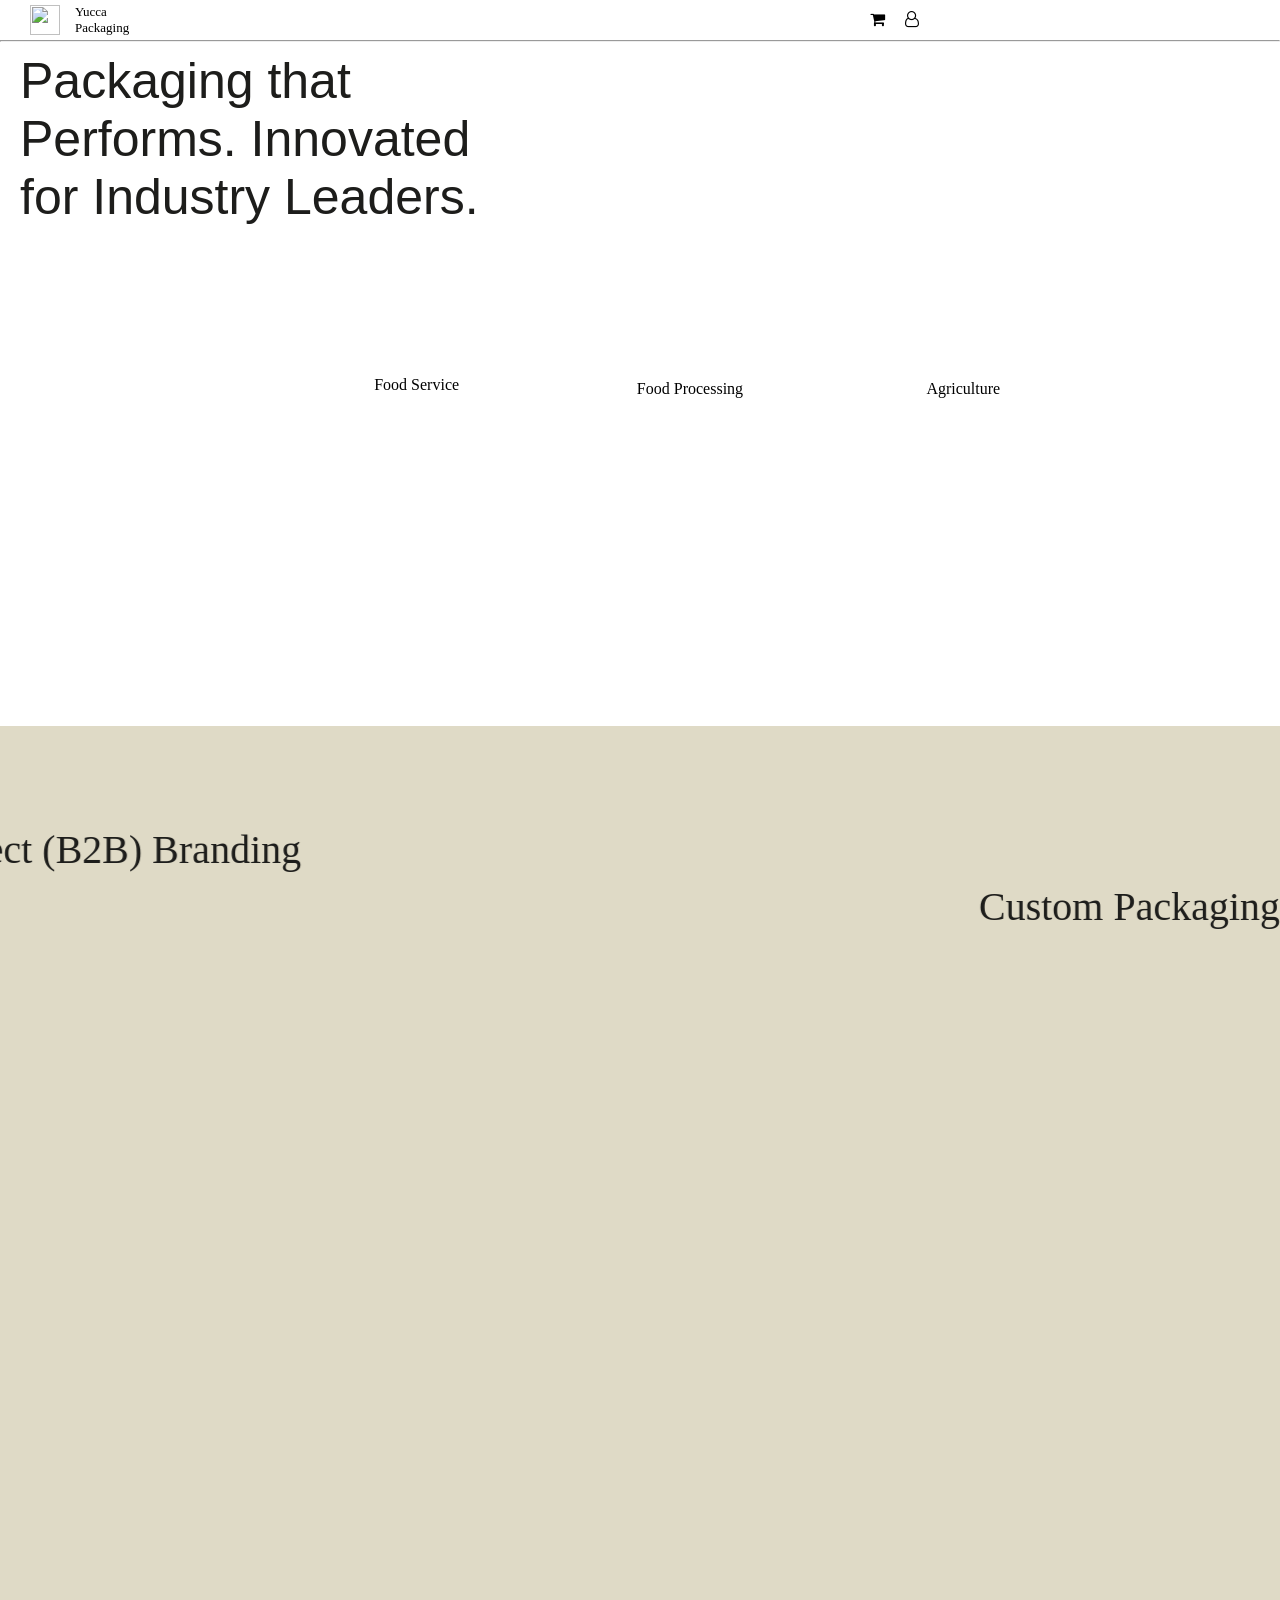
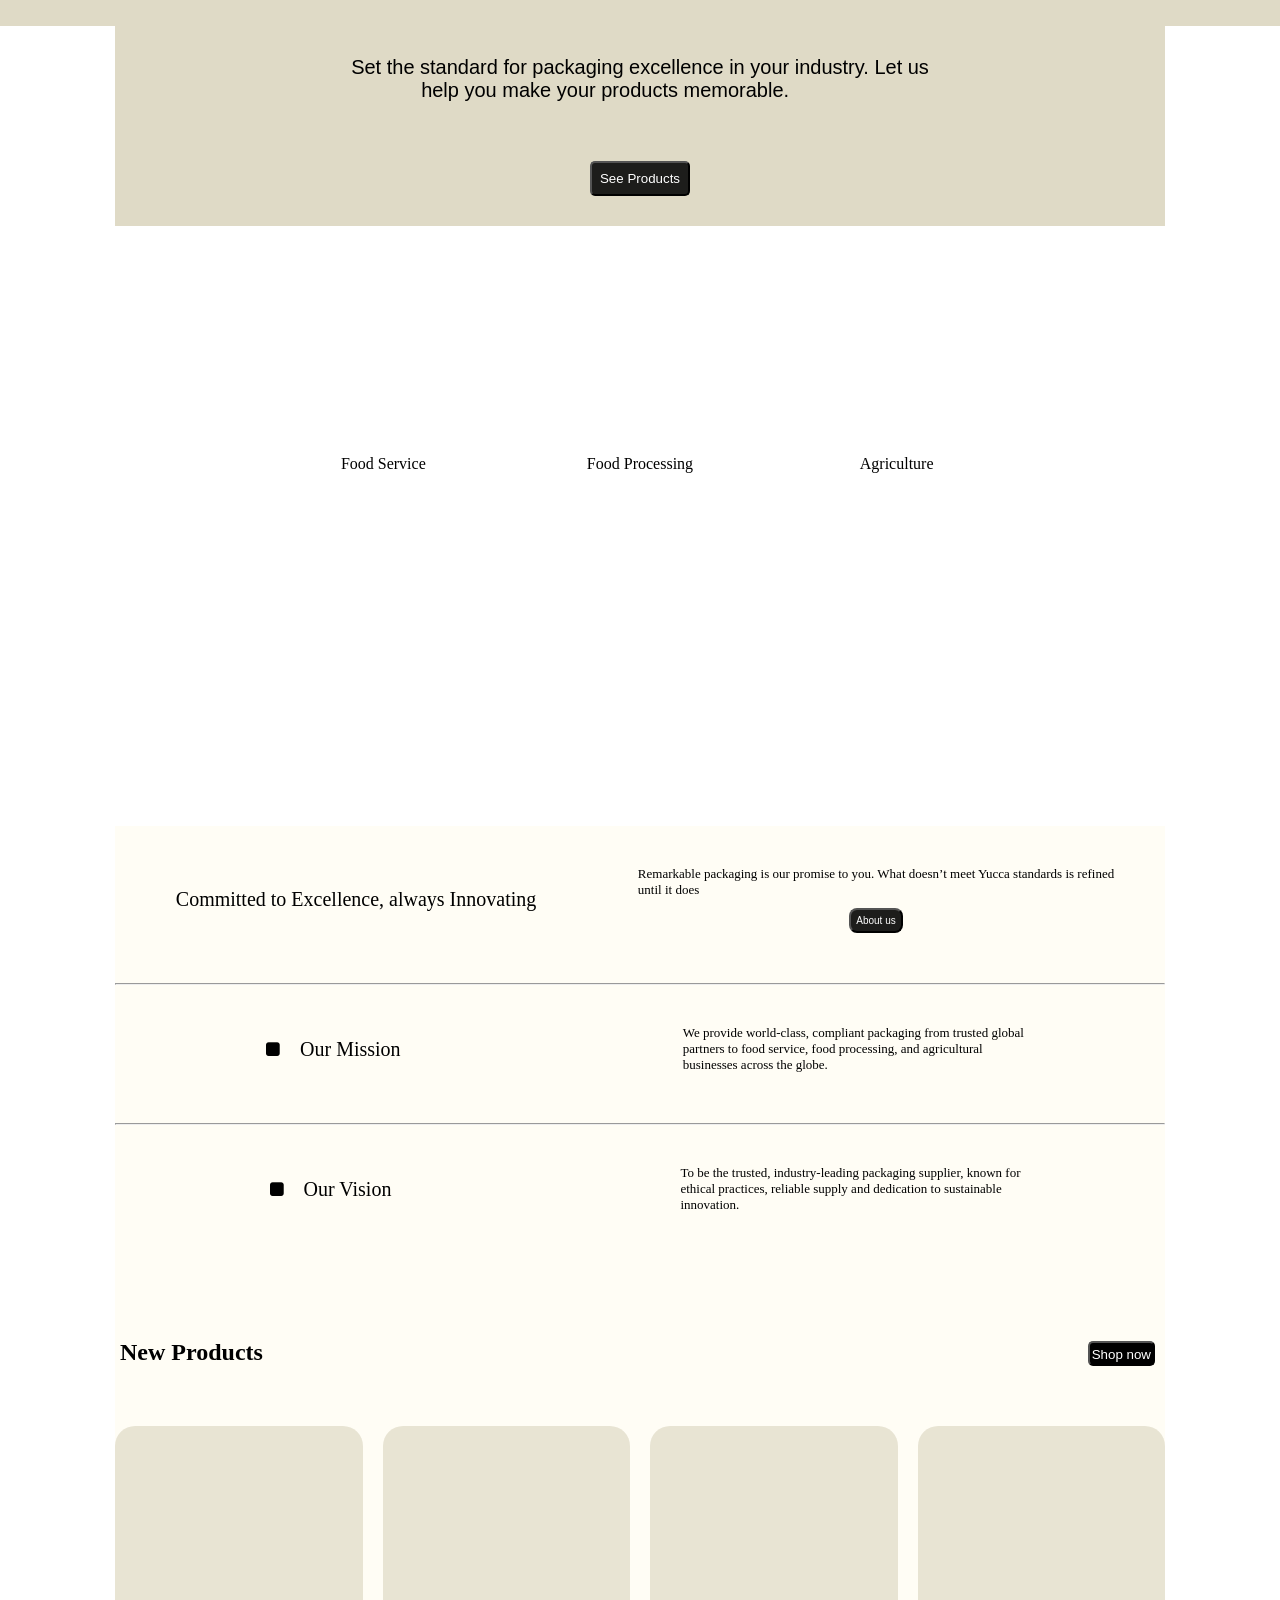
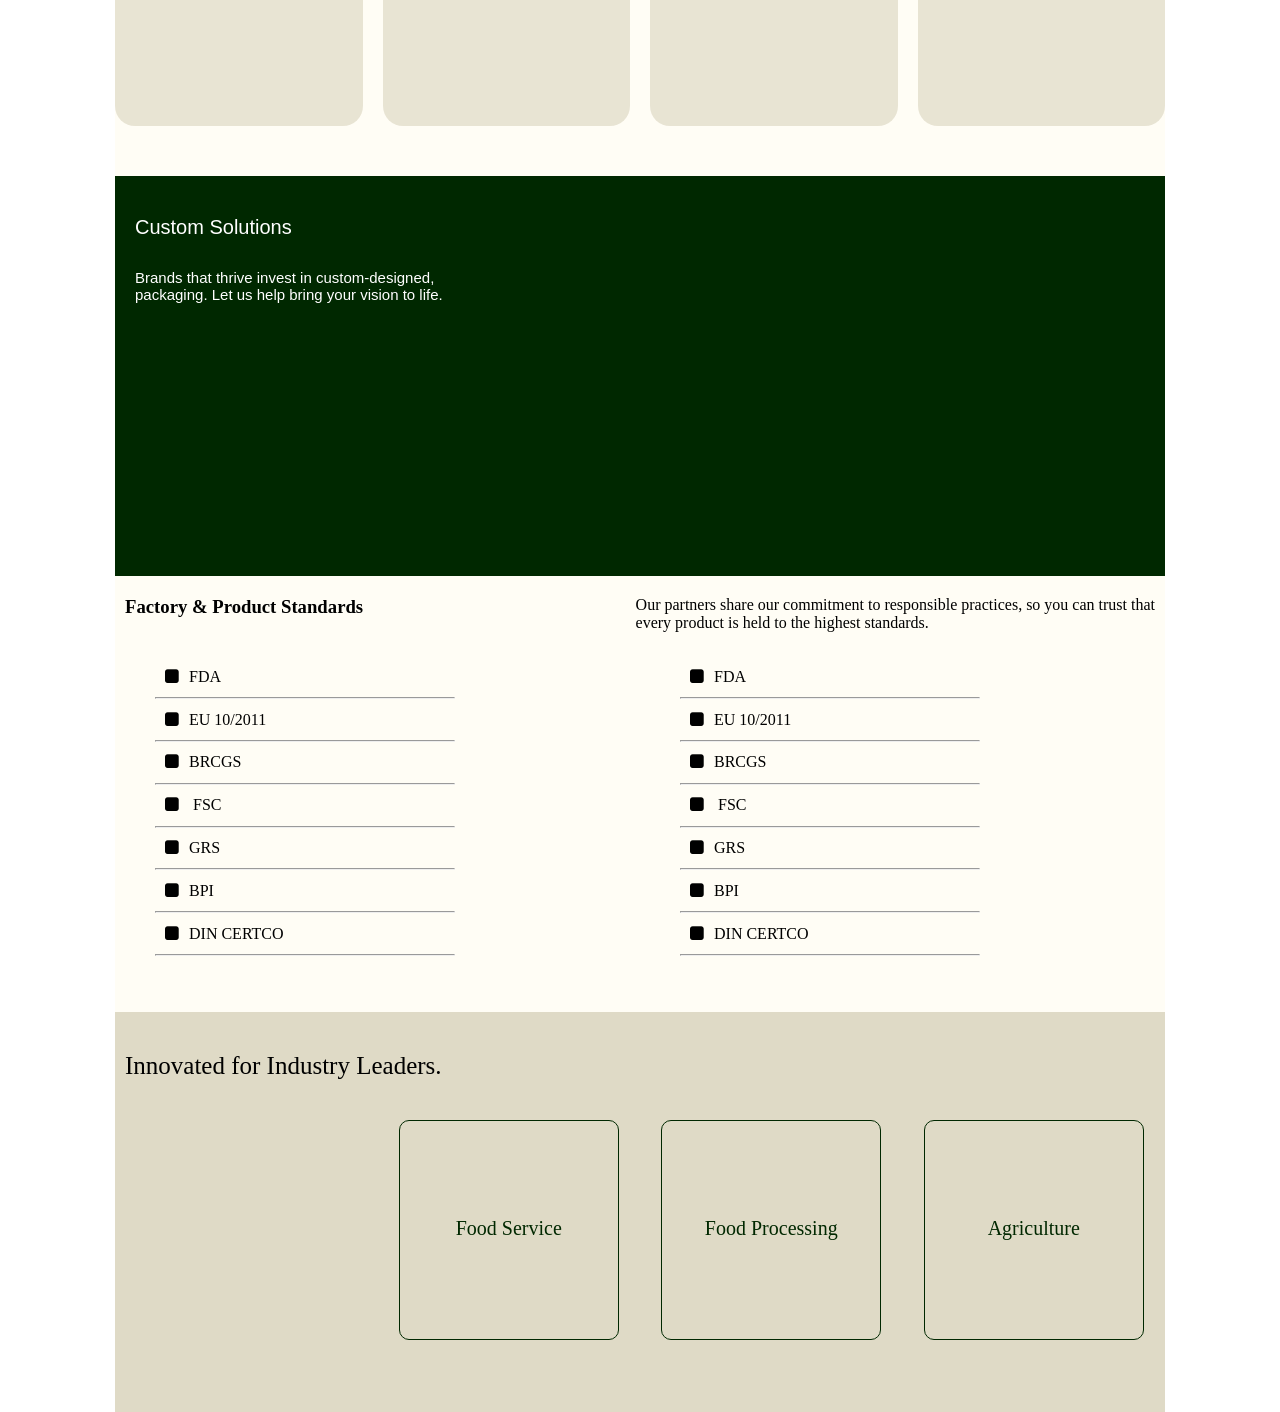
==== commit 45974f3b: "gg" ====
--- a/index.html
+++ b/index.html
@@ -6,7 +6,7 @@
     <meta name="viewport" content="width=device-width, initial-scale=1.0">
     <title>Document</title>
     <link rel="stylesheet" href="style.css">
-    <link rel="stylesheet" href="Shop.css">
+    
     
      <link rel="stylesheet" href="https://cdnjs.cloudflare.com/ajax/libs/font-awesome/4.7.0/css/font-awesome.min.css">
      <!-- <script src="script.js"defer></script> -->
@@ -27,30 +27,14 @@
          <!-- <a class="h-logo" href="https://yucca.co.za" aria-label="Home"> -->
       
       
-         <nav>
-          <ul>
-     <li class="nav-item"><a href="" class="link link1">Shop</a>
-      <div class="shop-curtain"></div>
-     </li>
-       <li class="nav-item"><a href="" class="link link2">Package Solutions </a>
-        <div class="shop-curtain"></div>
-        </li>
-         <li class="nav-item"><a href="" class="link link3">Company</a>
-        <div class="shop-curtain"></div>
-      </li>
-           <li class="nav-item"><a href= "" class="link link4">Resources</a>
-            <div class="shop-curtain"></div>
-          </li>
-             <li class="nav-item"><a href="" class="link link5">About Us</a>
-            <div class="shop-curtain"></div>
-          </li>
-
-
-
-
-
-          </ul>
-         </nav>
+        
+    
+
+
+
+
+
+         
       
       
         
--- a/style.css
+++ b/style.css
@@ -145,12 +145,34 @@
   .overlay{
     position: absolute;
     width: 200px;
+<<<<<<< HEAD
     height: 200px;
    background-color:#fff;
    /* backdrop-filter: blur(0px);  */
    overflow: hidden; 
    border-radius: 20px;
    opacity: 0;
+=======
+     border-radius: 20px;
+    background-color:#fff;
+    /* opacity: 0.8; */
+    font-size: 20px;
+    color:black;
+    transition: transform 0.5s ease;
+    text-align: center;
+    display : flex;
+   justify-content: center;
+   align-items: center;
+   overflow:hidden;  
+  position: relative; 
+  backdrop-filter: blur(20px);
+}
+.box1 h1{
+
+    font-size: 20px;
+    bottom:translatey(-100%) ;
+    position:absolute;
+>>>>>>> 022353b238fdbdd7648c2d3ac475ae1d39528839
   
   
 }
@@ -188,6 +210,7 @@
   width: 100%;
 }
 }
+<<<<<<< HEAD
 .lower-overlay{
   padding: 10px;
  
@@ -201,6 +224,35 @@
   display: flex;
   justify-content:space-between;
   gap: 100px;
+}
+.box2{
+     height: 200px;
+    width: 200px;
+    border-radius: 20px;
+    color:black;
+     background-color:#fff;
+    /*opacity: 0.8; */
+    backdrop-filter: blur(20px);
+    font-size: 20px;
+     text-align: center;
+    display : flex;
+   justify-content: center;
+   align-items: center;
+}
+.box3{
+     height: 200px;
+    width: 200px;
+    border-radius: 20px;
+     color:black;
+     background-color:#fff;
+   /* opacity: 0.8; */
+    backdrop-filter: blur(20px);
+    font-size: 20px;
+    text-align: center;
+    display : flex;
+   justify-content: center;
+   align-items: center;
+
 }
 /* second page header hover */
 
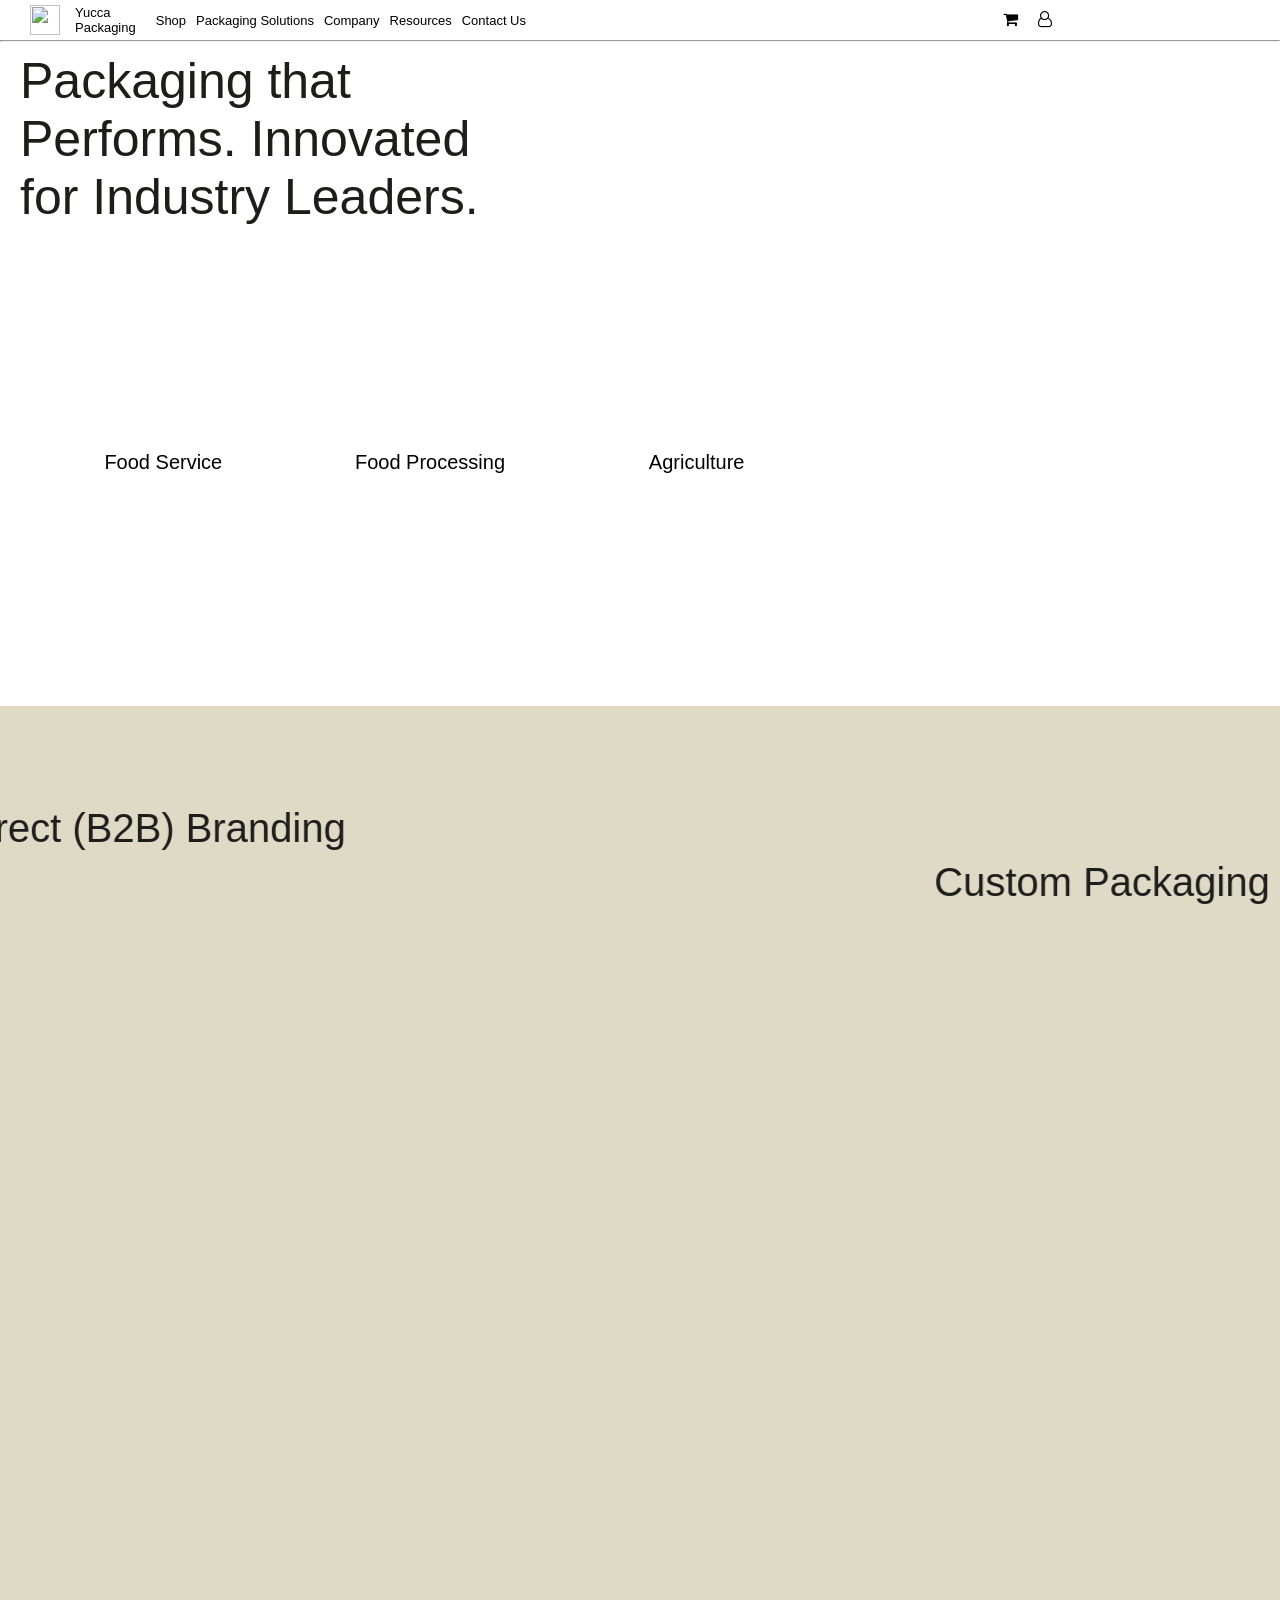
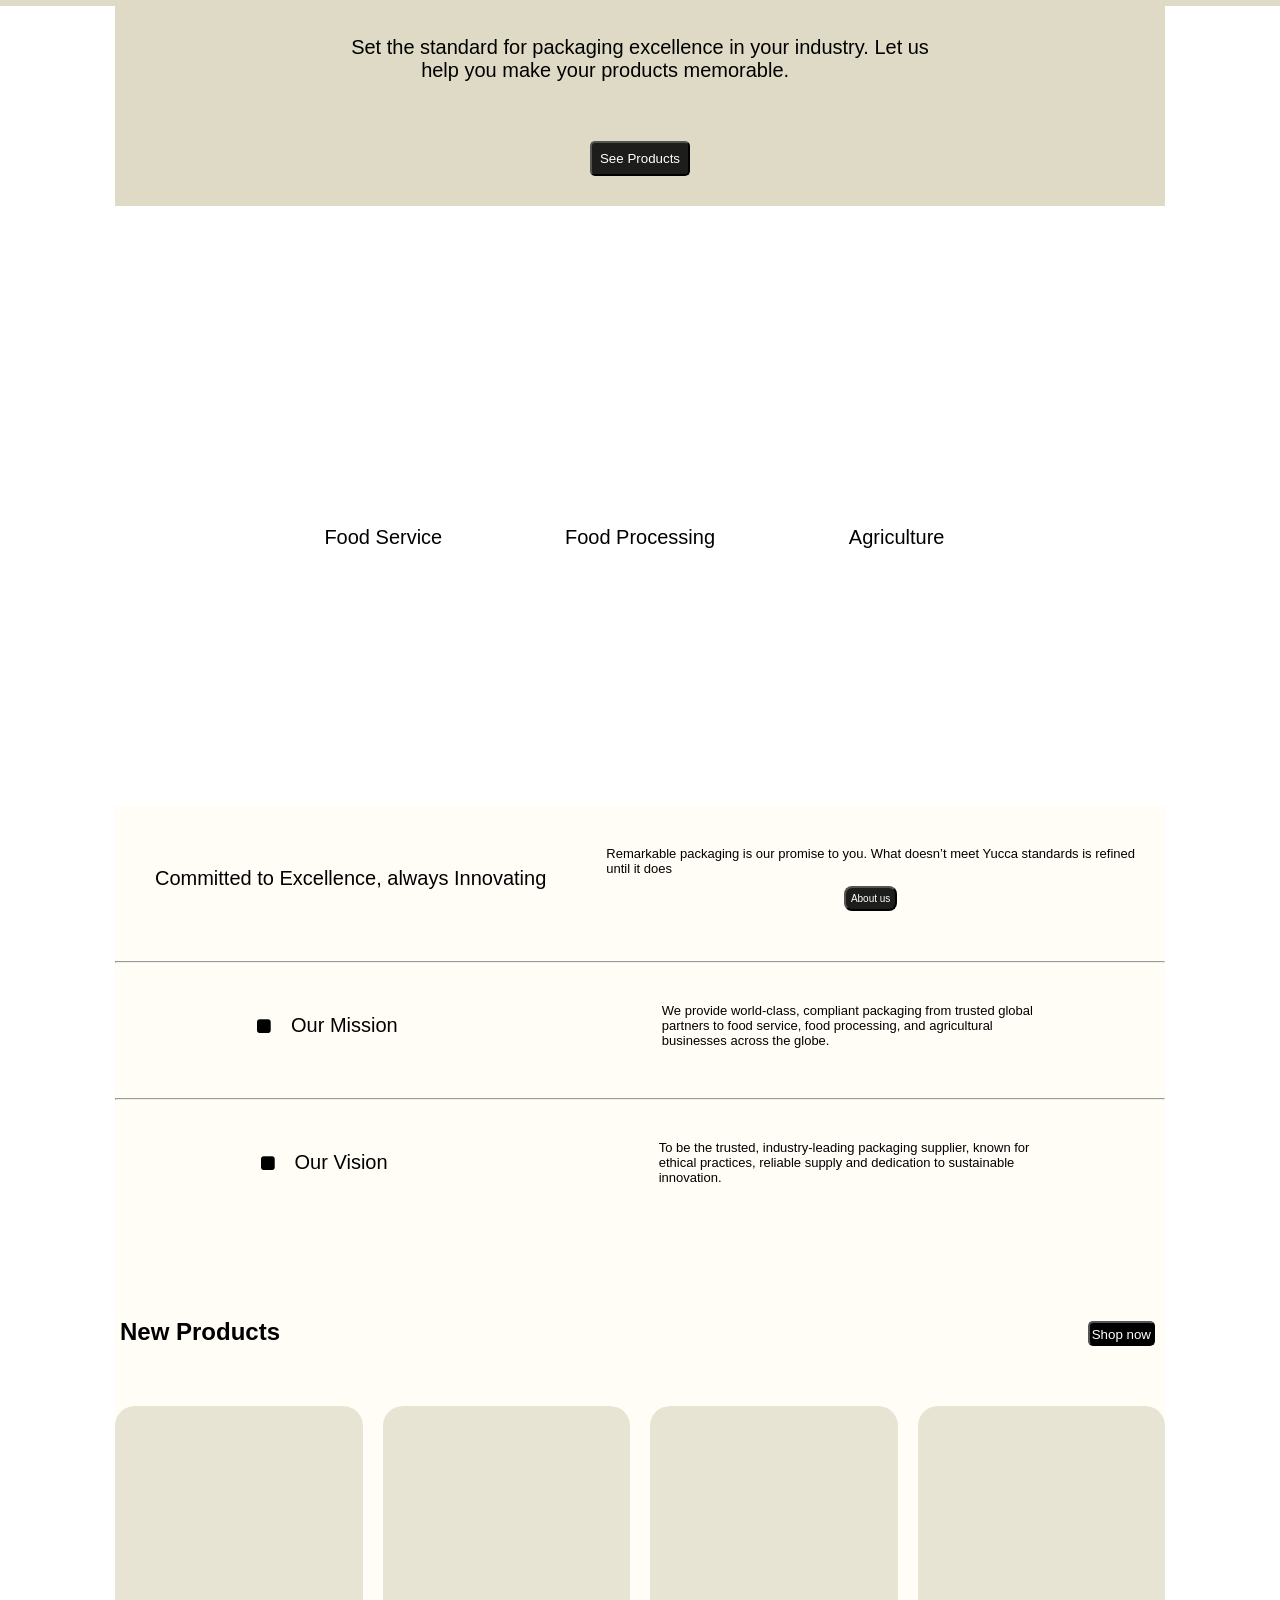
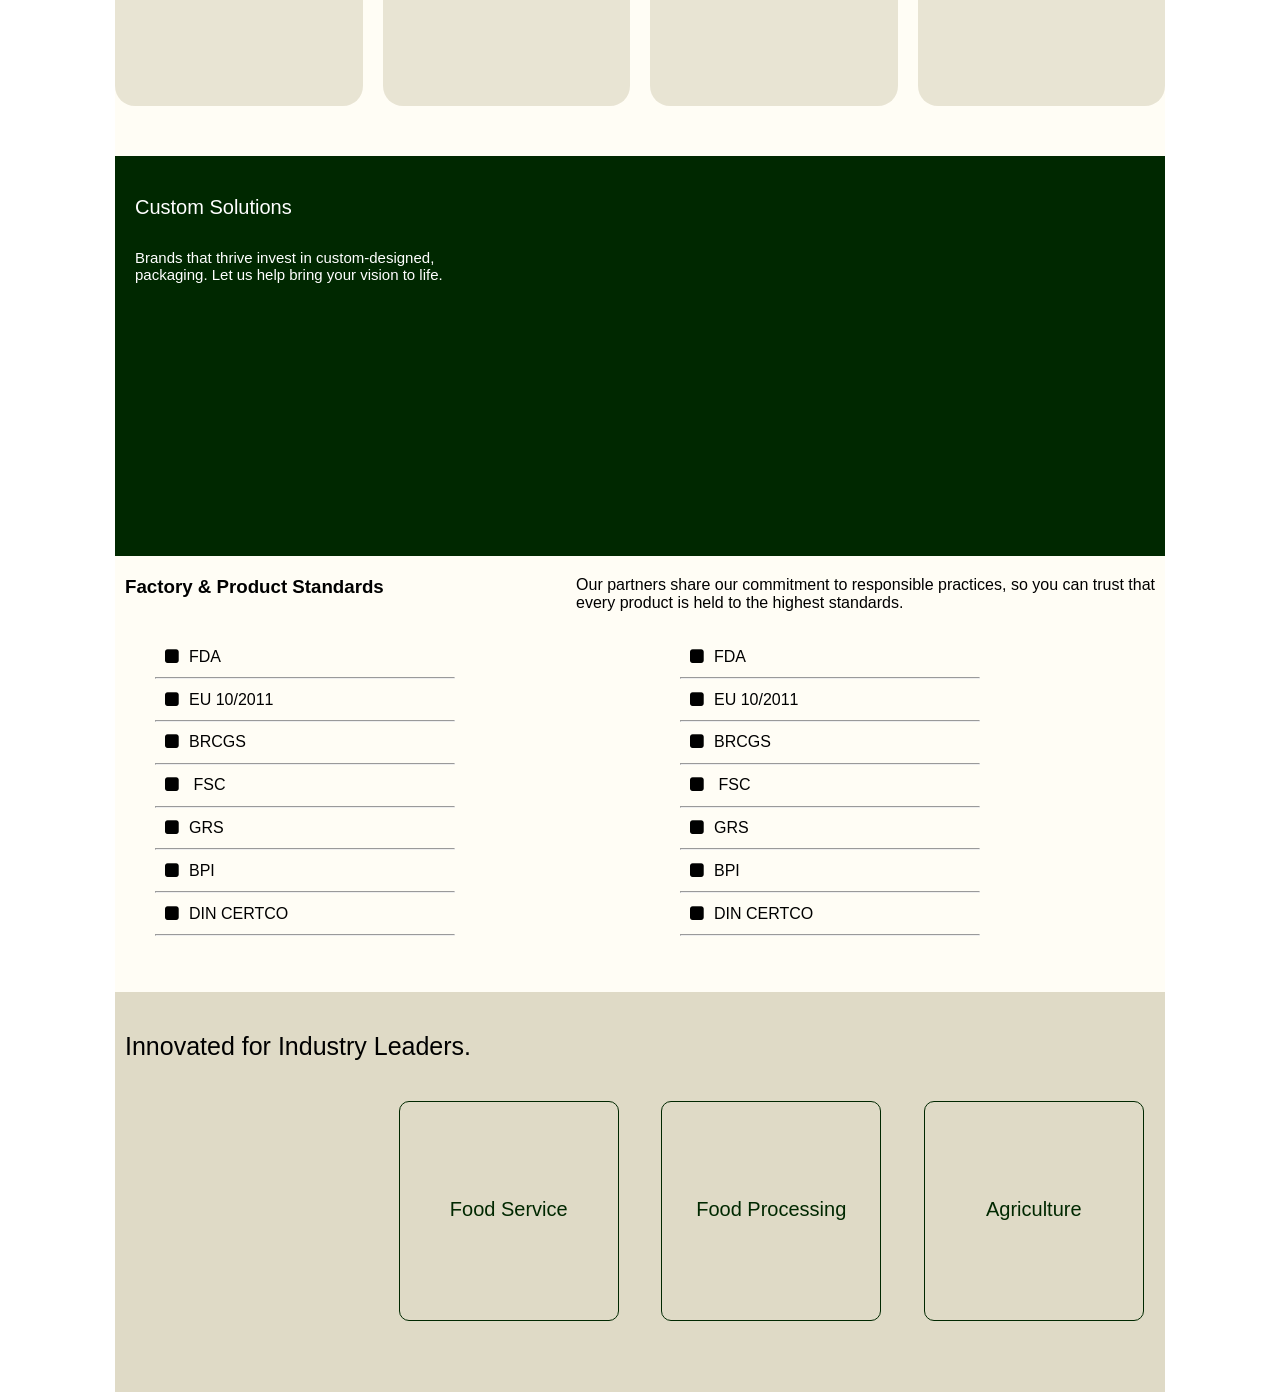
==== commit fe94cd39: "fgg" ====
--- a/index.html
+++ b/index.html
@@ -26,20 +26,16 @@
         </div>
          <!-- <a class="h-logo" href="https://yucca.co.za" aria-label="Home"> -->
       
-      
-        
-    
-
-
-
-
-
-         
-      
-      
-        
-
-        </div>
+        <nav>
+          <ul>
+        <li><div class="link link1">Shop</div></li>
+         <li><div class="link link2">Packaging Solutions</div></li>
+          <li><div class="link link3">Company</div></li>
+           <li><div class="link link4">Resources</div></li>
+            <li><div class="link link5">Contact Us</div></li>
+          </ul>
+        </nav>
+ </div>
     
         <div class="icon">
           <ul>
@@ -83,18 +79,65 @@
               </div>
                <div class="slide-upper">
                 <p>scratch.</p>
-                </div>
-              <!-- </div>
-               <div card>
-                <p></p>
-              </div> -->
-            </div>
+              </div>
+      
+            </div>
+           
           
          
           <div class="lower-overlay">
             <div class="left-to-right">
               </div>
               
+              <div class="lower-arrow">
+            <div class="slide-upper">
+              <p>Tell me more</p>
+            </div>
+
+                <div class="tab">
+              <span class="s" >
+                <i class="fa fa-long-arrow-right" aria-hidden="true"></i>
+              </span>
+              </div> 
+              <!-- lower-arrow -->
+            </div>
+          </div>
+          </div>
+         
+          <!-- </div> overlay close  -->
+          </div>  <!-- </div> food service a close  -->
+
+          <!-- div -2 -->
+             <div class="a">
+            <div class="b">
+              <p>Food Processing</p>
+              </div>
+              <div class="overlay">
+                <div class="upper-overlay">
+              <div class="slide-upper">
+                <p>Keep meat, poultry, and seafood fresh for</p>
+              </div>
+               <div class="slide-upper">
+                <p>longer with packaging that minimises leaks</p>
+              </div>
+               <div class="slide-upper">
+                <p>and reduces waste. For ready meals, opt for,</p>
+              </div>
+               <div class="slide-upper">
+                <p>ultra-convenient, retail-ready packaging,</p>
+              </div>
+              <div class="slide-upper">
+                <p>designed to go from freezer to oven with</p>
+              </div>
+              
+               <div class="slide-upper">
+                <p>ease.</p>
+                </div>
+
+                </div>
+                <div class="lower-overlay">
+            <div class="left-to-right">
+              </div>
               <div class="lower-arrow">
             <div class="slide-upper">
               <p>Tell me more</p>
@@ -112,34 +155,34 @@
           <!-- </div> overlay close  -->
           </div>  <!-- </div> food service a close  -->
 
-          <!-- div -2 -->
-             <div class="a">
+          <!-- Agriculture -->
+           <div class="a">
             <div class="b">
-              <p>Food Processing</p>
+              <p>Agriculture</p>
               </div>
               <div class="overlay">
                 <div class="upper-overlay">
               <div class="slide-upper">
-                <p>Keep meat, poultry, and seafood fresh for</p>
-              </div>
-               <div class="slide-upper">
-                <p>longer with packaging that minimises leaks</p>
-              </div>
-               <div class="slide-upper">
-                <p>and reduces waste. For ready meals, opt for,</p>
-              </div>
-               <div class="slide-upper">
-                <p>ultra-convenient, retail-ready packaging,</p>
-              </div>
-              <div class="slide-upper">
-                <p>designed to go from freezer to oven with</p>
-              </div>
-              
-               <div class="slide-upper">
-                <p>ease.</p>
-                </div>
-
-                </div>
+                <p>Ensure that your produce remains crisp and</p>
+              </div>
+               <div class="slide-upper">
+                <p>fresh from the harvesting phase to the</p>
+              </div>
+               <div class="slide-upper">
+                <p>moment it hits store shelves. Growers,</p>
+              </div>
+               <div class="slide-upper">
+                <p>packhouses, exporters, and retailers trust,</p>
+              </div>
+              <div class="slide-upper">
+                <p>Yucca Packaging to match shape, size, and</p>
+              </div>
+              <div class="slide-upper">
+                <p>material to their needs.</p>
+                </div>
+
+                </div>
+                      
                 <div class="lower-overlay">
             <div class="left-to-right">
               </div>
@@ -159,62 +202,9 @@
           </div>
           <!-- </div> overlay close  -->
           </div>  <!-- </div> food service a close  -->
-
-          <!-- Agriculture -->
-           <div class="a">
-            <div class="b">
-              <p>Agriculture</p>
-              </div>
-              <div class="overlay">
-                <div class="upper-overlay">
-              <div class="slide-upper">
-                <p>Ensure that your produce remains crisp and</p>
-              </div>
-               <div class="slide-upper">
-                <p>fresh from the harvesting phase to the</p>
-              </div>
-               <div class="slide-upper">
-                <p>moment it hits store shelves. Growers,</p>
-              </div>
-               <div class="slide-upper">
-                <p>packhouses, exporters, and retailers trust,</p>
-              </div>
-              <div class="slide-upper">
-                <p>Yucca Packaging to match shape, size, and</p>
-              </div>
-              <div class="slide-upper">
-                <p>material to their needs.</p>
-                </div>
-
-                </div>
-                      
-                <div class="lower-overlay">
-            <div class="left-to-right">
-              </div>
-              <div class="lower-arrow">
-            <div class="slide-upper">
-              <p>Tell me more</p>
-            </div>
-
-                <div class="tab">
-              <span class="s">
-                <i class="fa fa-long-arrow-right" aria-hidden="true"></i>
-              </span>
-              </div> 
-              <!-- lower-arrow -->
-            </div>
-          </div>
-          </div>
-          <!-- </div> overlay close  -->
-          </div>  <!-- </div> food service a close  -->
-          </div>
-
-                
-               
-
-       
-         
-        </div>
+          </div>
+
+         </div>
         <!-- big box close -->
 
         <div class="package">
@@ -231,7 +221,7 @@
 
      <div class="dark-package">
        <p>Set the standard for packaging excellence in your industry. Let us <br>
-                       <span>help you make your products memorable.</span></p>
+      <span>help you make your products memorable.</span></p>
        <button>See Products</button>
      </div>
 
--- a/style.css
+++ b/style.css
@@ -22,6 +22,7 @@
     background-size: cover;
      width: 100%;
     height: 550px;
+   font-family:Arial, Helvetica, sans-serif; 
 
 }
 
@@ -76,6 +77,7 @@
    list-style:none;
     display: flex;
     justify-content: space-between;
+  
     gap:10px;
     left: 30px;
     top: 10px;
@@ -100,160 +102,138 @@
 }
 
 .big-box{
-  height: 500px;
-  width: 900px;
-  padding-left: 100px;
+  height: 480px;
+  width: 800px;
+  padding-left: 20px;
   display:flex;
   justify-content: space-between;
+  align-items: center;
   gap: 20px;
-  
-   
+  margin-left: 20px;
+  margin-bottom: 0px;
 }
 .a{ 
-   width: 200px; 
-   height: 200px;
+   width: 220px; 
+   height: 220px;
    background-color: rgba(255, 255, 255, 0.315);
    backdrop-filter: blur(20px);
-   border-radius: 20px;
+   border-radius: 15px;
    display: flex;
    justify-content: center;
    align-items: center;
-   position: relative;
-   flex-direction: column;
-   gap: 60px;
-  
+   
 }
 .b{
-    /* background-color: red; */
     text-align: center;
     overflow: hidden;
     width: 100%;
-    height: 20px;
+    height: 30px;
     display: flex;
     justify-content: center;
     align-items:center;
-
+    position: relative;
   }
-  .b p{
+.b p{
+    font-size: 20px;
     color: black;
-    font-weight: 200;
-    transition: .5s ease;
-  }
-  .a:hover .b p{
-     margin-top: -30px;
-  }
-  .overlay{
-    position: absolute;
-    width: 200px;
-<<<<<<< HEAD
-    height: 200px;
-   background-color:#fff;
-   /* backdrop-filter: blur(0px);  */
-   overflow: hidden; 
-   border-radius: 20px;
-   opacity: 0;
-=======
-     border-radius: 20px;
-    background-color:#fff;
-    /* opacity: 0.8; */
-    font-size: 20px;
-    color:black;
-    transition: transform 0.5s ease;
-    text-align: center;
-    display : flex;
-   justify-content: center;
-   align-items: center;
-   overflow:hidden;  
-  position: relative; 
-  backdrop-filter: blur(20px);
-}
-.box1 h1{
-
-    font-size: 20px;
-    bottom:translatey(-100%) ;
-    position:absolute;
->>>>>>> 022353b238fdbdd7648c2d3ac475ae1d39528839
-  
+    font-weight: 300;
+    transition:  .3s ease;
+    margin-top: 0px;
+}
+.a:hover .b p{
+  margin-top: -40px;
+}
+.overlay{
+  position: absolute;
+  width: 220px;
+  height: 220px;
+  background-color: #f5f2eb;
+  border-radius: 20px;
+  font-size: 20px;
+  color: black;
+  transition: .5s ease;
+  opacity: 0;
+ 
   
 }
 .upper-overlay{
   display: flex;
   flex-direction: column;
-  gap: 8px;
-  padding-top: 10px;
- 
-}
+  gap: 4px;
+  padding-bottom: 40px;
+  padding: 15px;
+  
+} 
 .slide-upper{
-    font-size: 10px;
-   overflow: hidden;
-   height:10px;
-   margin-left: 10px;
-  
-}
-
+  height: 13px;
+  width: 100%;
+  font-size: 10px;
+  overflow: hidden;
+   transition: bottom .5s ease;
+   font-weight: 15;
+   opacity: 0.8;
+  
+
+}
 .slide-upper p{
-  transition: .5s ease;
-  margin-top: 20px;
- 
-}
-.a:hover .slide-upper p{
-  margin-top: 20px;
-}
-.a:hover {
-   .slide-upper p{
+ margin-top: 20px;
+ transition: .7s ease;
+}
+.a:hover{
+
+ .slide-upper p{
     margin-top: 0px;
-   }
-   .overlay{
-    opacity: 1;
-   }
-   .left-to-right{
-  width: 100%;
-}
-}
-<<<<<<< HEAD
+} 
+ .overlay{
+  opacity: 1;
+}
+}
 .lower-overlay{
-  padding: 10px;
- 
+   padding: 15px;
+  
 }
 .left-to-right{
   border: 0.6px solid black;
-  transition: .5s ease;
   width: 0px;
+  padding-left: 10px;
+  transition: width 0.5s ease;
+ 
+}
+.a:hover{
+  .left-to-right{
+    width: 100%;
+  }
 }
 .lower-arrow{
-  display: flex;
-  justify-content:space-between;
-  gap: 100px;
-}
-.box2{
-     height: 200px;
-    width: 200px;
-    border-radius: 20px;
-    color:black;
-     background-color:#fff;
-    /*opacity: 0.8; */
-    backdrop-filter: blur(20px);
-    font-size: 20px;
-     text-align: center;
-    display : flex;
-   justify-content: center;
+   height: 40px;
+   width: 100%;
+    display:flex;
+   justify-content: space-between;
    align-items: center;
-}
-.box3{
-     height: 200px;
-    width: 200px;
-    border-radius: 20px;
-     color:black;
-     background-color:#fff;
-   /* opacity: 0.8; */
-    backdrop-filter: blur(20px);
-    font-size: 20px;
-    text-align: center;
-    display : flex;
-   justify-content: center;
-   align-items: center;
-
-}
+   padding: 12px 2px;
+   gap: 10px;
+}
+.tab{
+  height: 20px;
+  width: 40px;
+ 
+  overflow: hidden;
+  padding-right: 10px;
+}
+.s i{
+  
+   transform: translateX(-50px);
+   transition: transform .5s ease;
+}
+  
+.a:hover .s i{
+  transform: translateX(10px);
+ 
+}
+
+
+
+
 /* second page header hover */
 
 .link{
@@ -266,7 +246,7 @@
     content: "";
   position: absolute;
   left: 35%;
-  bottom: -20px;
+  bottom: -15px;
   width: 0px;
   height: 3px;
   background-color:darkslategray;
@@ -283,36 +263,7 @@
     width: 30px;
 }
 
-.shop-curtain{
-   position:absolute ;
-  background-color: red; 
-  padding: 20px;
-  width: 200px;
-  height: 200px;
-  box-shadow: 0 15px 40px rgba(0,0,0,0.1);
-  /* border-radius: 8px;  */
-  opacity: 0;
-  visibility: hidden;
-  transform: translateY(-400px);
-  transition: all .8s ease;
-  display: flex;
-  flex-direction: column;
-  gap: 10px;
-  
-}
-.nav-item:hover .shop-curtain{
-   opacity: 1;
-  visibility: visible;
-  transform: translateY(0); 
-  display: block;
-  top:0px;
-  left: 0px;
-  width: 100%;
-.nav-item{
-position: absolute;
-  }
-
-}
+
 
 .link2:hover::after{
     width: 80px;
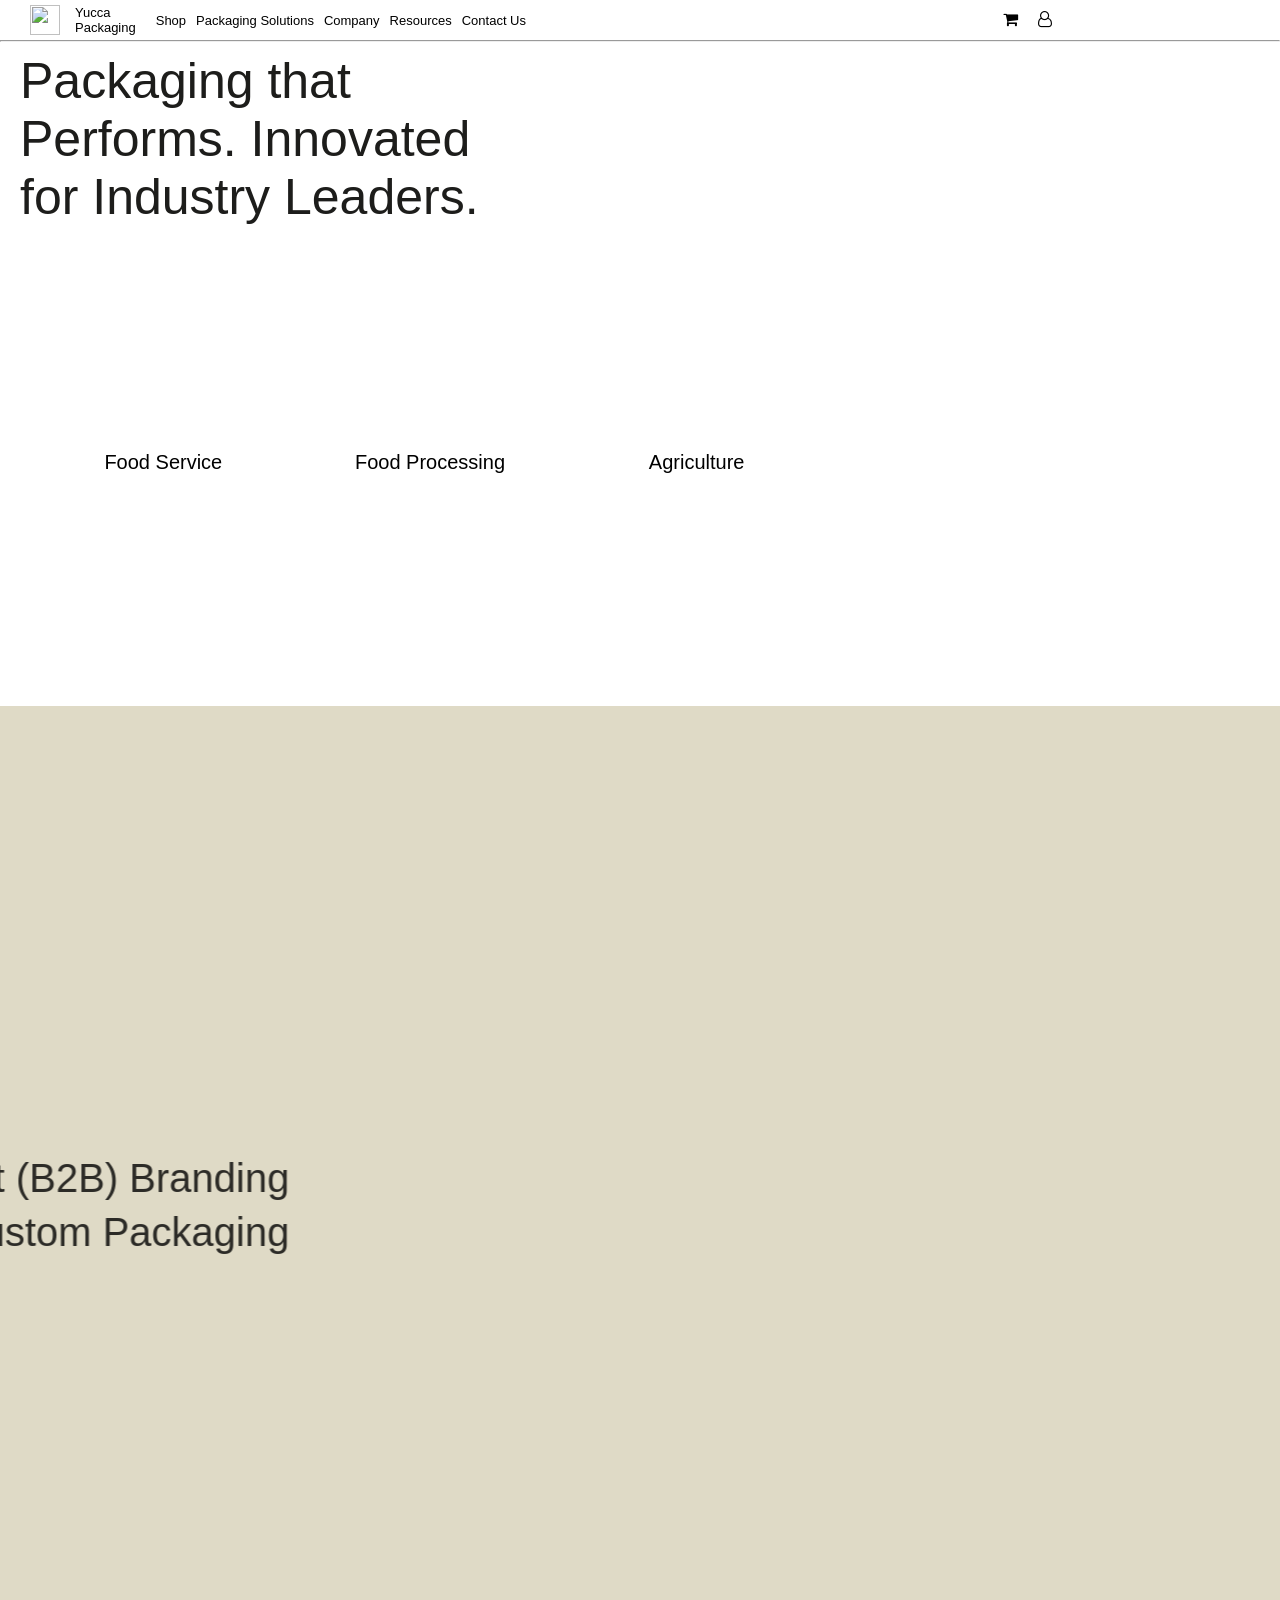
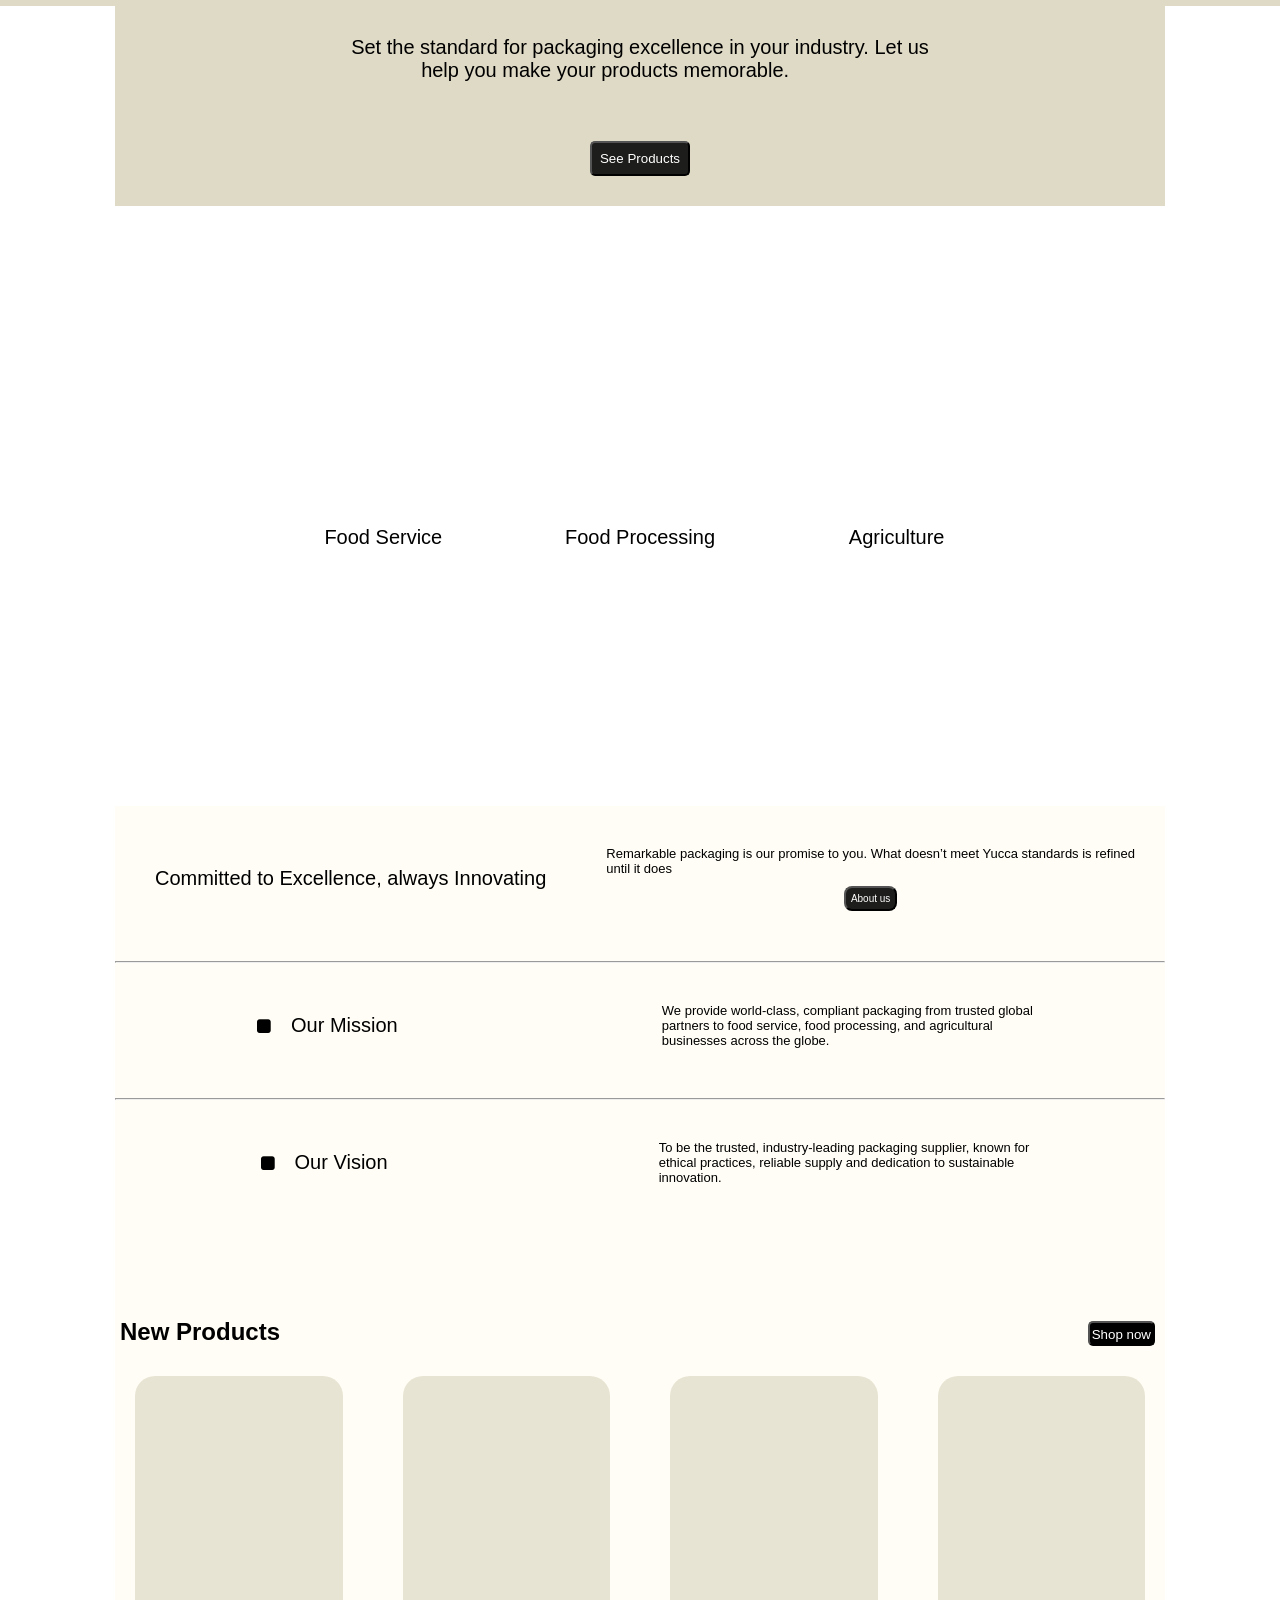
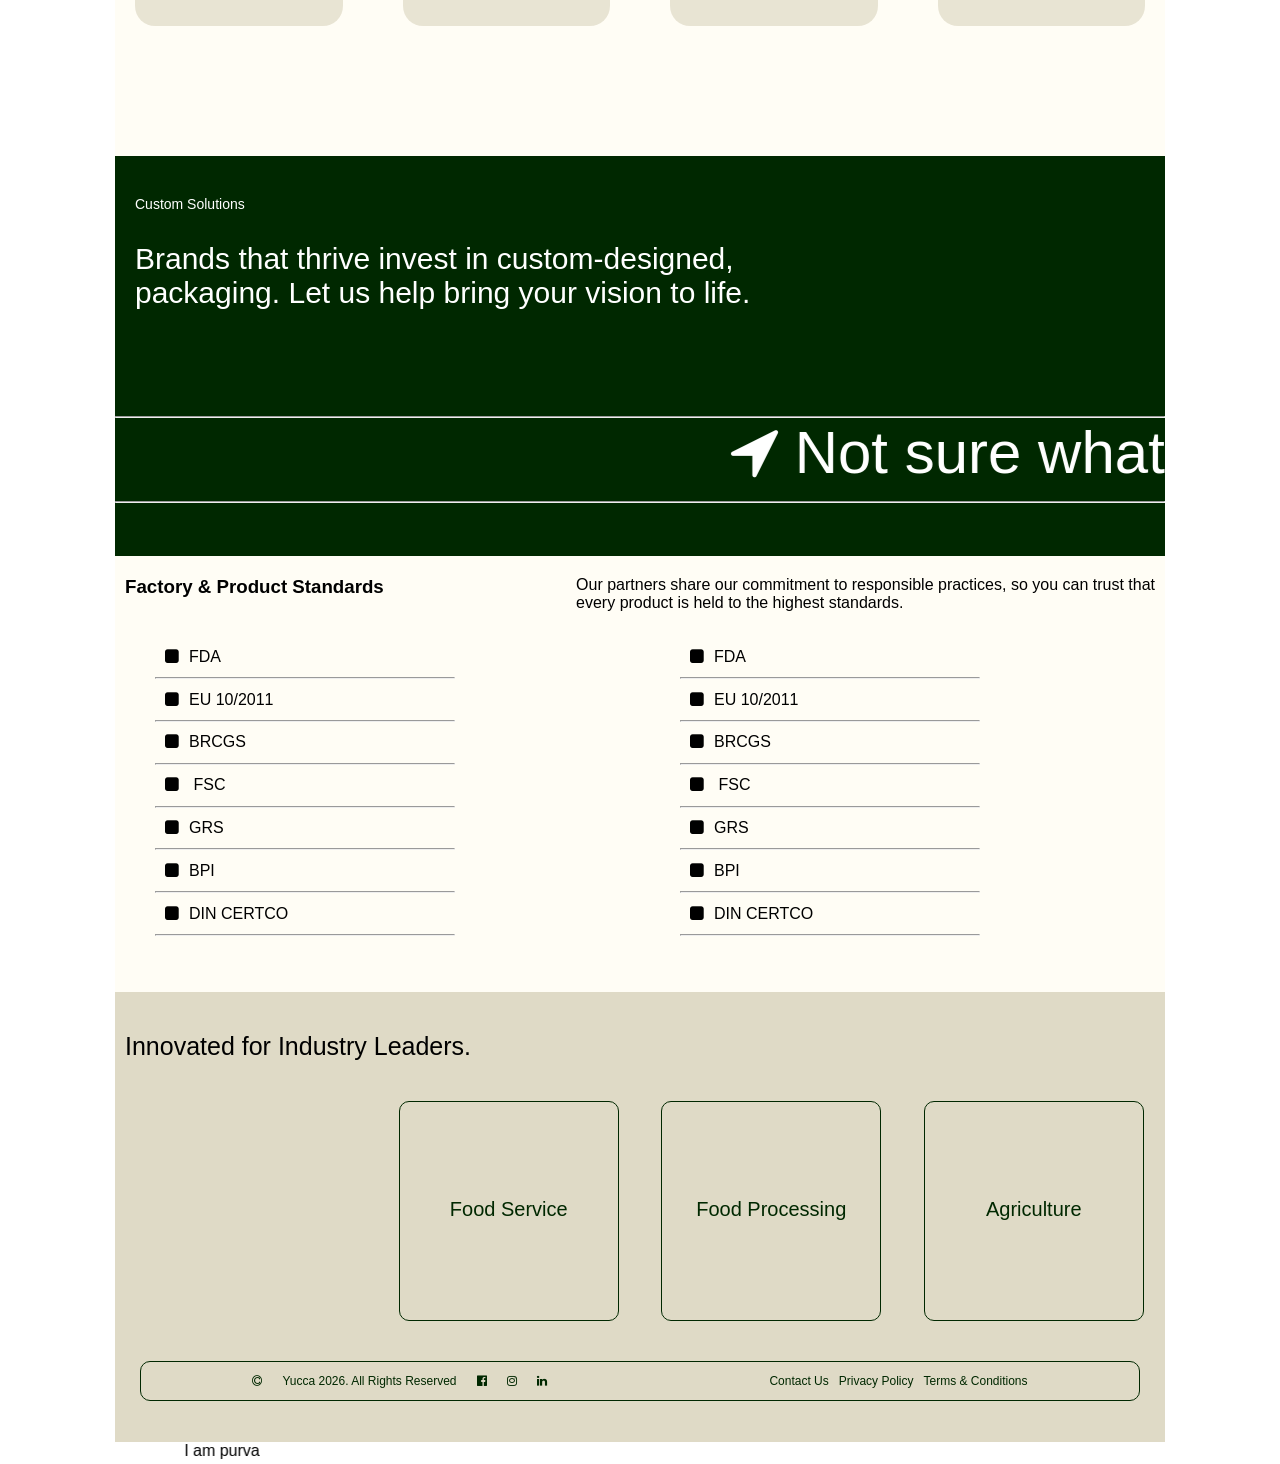
==== commit b397ffd3: "kk" ====
--- a/index.html
+++ b/index.html
@@ -208,16 +208,22 @@
         <!-- big box close -->
 
         <div class="package">
-          <div class="marquee1">
-          <marquee loop="infinite" direction="right" scrollamount="12" scrolldelay="10">  Yucca Rewards Yucca Direct (B2B) Branding Yucca Rewards Yucca Direct (B2B)  Yucca Rewards Yucca Direct (B2B) Branding  Yucca Rewards Yucca Direct (B2B) Branding</marquee>
-           <marquee loop="infinite" direction="left" scrollamount="12" scrolldelay="10">Custom Packaging
+         
+ 
+  <div class="package-image">
+    <div class="marquee1">
+               <marquee loop="infinite" direction="right" scrollamount="12" scrolldelay="10"> Yucca Rewards Yucca Direct (B2B) Branding Yucca Rewards Yucca Direct (B2B)  Yucca Rewards Yucca Direct (B2B) Branding  Yucca Rewards Yucca Direct (B2B) Branding </marquee>
+           <marquee loop="infinite" direction="right" scrollamount="12" scrolldelay="10">Custom Packaging
 Sustainable Innovation Partnerships Custom Packaging Sustainable Innovation Partnerships Custom Packaging Sustainable Innovation Partnerships Custom Packaging Sustainable Innovation Partnerships Custom Packaging
 </marquee>
+
+
+
 </div>
-            
-        <div class="package-image">
+      
         </div>
-     </div>
+      </div>
+   
 
      <div class="dark-package">
        <p>Set the standard for packaging excellence in your industry. Let us <br>
@@ -434,7 +440,10 @@
 </div>
 
   <div class="product">
-  <div class="card card1 "> </div>
+  <div class="card card1 "></div>
+   <!-- <div class="price">Single Wall Matte Black Coffee Cup <hr>
+From R1.09 incl. vat</div> -->
+  
   <div class="card card2"></div>
   <div class="card card3"></div>
   <div class="card card4"></div>
@@ -452,6 +461,17 @@
   <div class="pack"></div>
   </div>
 </div><!-- outer div close -->
+<div class="sliding-solutions">
+  <div class="left">
+    <hr>
+    <marquee loop="infinite" direction="left" scrollamount="18">
+    <i class="fa fa-location-arrow" aria-hidden="true"></i> Not sure what's possible? Get in touch to find out.
+    <i class="fa fa-location-arrow" aria-hidden="true"></i> Not sure what's possible? Get in touch to find out.
+    <i class="fa fa-location-arrow" aria-hidden="true"></i> Not sure what's possible? Get in touch to find out.
+    </marquee>
+    <hr>
+  </div>
+</div>
 
 </div> <!-- custom div close -->
   
@@ -520,7 +540,25 @@
           </div>
          </div>
     </div>
-  </div>
+         <div class="About-links">
+            <div class="check-out">
+              <i class="fa fa-copyright" aria-hidden="true"></i>
+              <p>Yucca 2026. All Rights Reserved</p>
+              <i class="fa fa-facebook-official" aria-hidden="true"></i>
+              <i class="fa fa-instagram" aria-hidden="true"></i>
+              <i class="fa fa-linkedin" aria-hidden="true"></i>
+            </div>
+            <div class="policies">
+              <a href="#">Contact Us</a>
+               <a href="#">Privacy Policy</a>
+                <a href="#">Terms & Conditions</a>
+            </div>
+         </div> 
+
+  </div>
+  <marquee behavior="scroll" direction="right"> I am purva
+
+  </marquee>
 
    
 
--- a/style.css
+++ b/style.css
@@ -281,6 +281,7 @@
 .package{
      background-color:#DFDAC6 ;
      height: 100vh;
+     width: 100%;
      position: relative;
 }
       
@@ -297,6 +298,7 @@
    align-content: center;
   
   
+  
 }
 .dark-package{
     background-color:#DFDAC6  ;
@@ -322,21 +324,28 @@
     justify-content: center;
     align-self: center;
 }
+
+/* .marquee-wrapper {
+  position: absolute;
+  height: 100px;
+  top: 50%;
+  width: 100%;
+  font-size: 80px;
+  font-weight: 500;
+  color: rgba(0, 0, 0, 0.2);
+  transform: translateY(-50%);
+  white-space: nowrap;
+} */
 .marquee1{
-  display: block;
-  color:#1D1D1B;
-  position: absolute; 
- 
-  text-align: center;
-  margin-top: 100px;
-  margin-bottom: 50px;
-  gap: 50px;
- /* width: 100vw;         Use full viewport width */
-  /* max-width: 100vw;     Prevent overflow */
-   box-sizing: border-box;
-   width: 100%;
-   font-size: 40px;
-}
+  position:absolute;
+  height: 100px;
+  top: 50%;
+  width: 100vw;
+  font-size: 40px;
+  font-weight: 200;
+  color: rgba(0, 0, 0, 0.802);
+}
+
  .category {
   position: relative;
   height: 600px;
@@ -512,9 +521,10 @@
   justify-content: space-between;
   gap: 20px;
   background-color:#FFFDF5 ;
+  /* flex-direction: column; */
 }
 .card{
-  height: 300px;
+  height: 250px;
   width: 400px;
   background-color: #DFDAC6;
  opacity: 0.7;
@@ -524,11 +534,20 @@
  background-position: center;
  background-size: cover;
  padding-right: 1px;
+ padding: 20px;
+ margin: 20px;
 }
 .card1{
 background-image: url("https://yucca.co.za/wp-content/uploads/2025/08/KG-SW-B-250-600x600.jpg");
 
 }
+/* .price{
+  height: 30px;
+  width: 150px;
+  background-color: red;
+  display: flex;
+  flex-direction: column;
+} */
 .card2{
   background-image: url("https://yucca.co.za/wp-content/uploads/2025/09/KG-CH-2-600x600.jpg");
 }
@@ -559,15 +578,15 @@
 .text  h6{
   padding-bottom: 30px;
    color: white;
-   font-size: 20px;
+   font-size: 14px;
    font-weight: 100;
 }
 .text p{
   color: white;
-  font-size: 15px;
+  font-size: 30px;
 }
 .transparent{
- height: 300px;  
+   height: 300px;  
     width: 300px;
     margin-right: 10px;
     margin-top: 10px;
@@ -577,12 +596,33 @@
 .pack{
   background-image: url("https://yucca.co.za/wp-content/uploads/2025/05/menu-600x600.png");
    height: 200px;  
-    width: 300px;
+    width: 350px;
    background-repeat: no-repeat;
    background-position: center;
    background-size: cover;
    /* padding-bottom: 40px; */
 }
+.sliding-solutions{
+  height: 150px;
+  width: 100%;
+  margin-top:10px; 
+}
+
+
+.left {  
+  color: white;
+  font-size: 60px;
+  font-weight: 100;
+  padding-top: 20px;
+  padding-bottom: 20px;
+} 
+
+
+
+
+
+
+
  
 .factory{
   height: 450px;
@@ -625,7 +665,7 @@
   padding-right: 10px;
 }
 .footer{
-  height: 400px;
+  height: 450px;
   width:1050px;
   background-color: #DFDAC6;
 }
@@ -710,17 +750,46 @@
   background-image: url("https://yucca.co.za/wp-content/uploads/2025/09/yucca-packaging-agriculture-strawberry-blueberry-gooseberry-grapes-kiwi-avo-card-450x600.jpg");
 }
 
-
-
-
-
- 
-
-
-
-
-
-
-
-
-
+.About-links{
+  height: 40px;
+  width: 1000px;
+  background-color: #DFDAC6;
+ border: 1px solid #002800;
+ border-radius: 10px;
+  display: flex;
+  justify-content: space-between;
+  align-items: center;
+  /* padding-left: 40px; */
+   font-weight: 200;
+  font-size: 12px;
+}
+.check-out{
+  display:flex;
+  flex-direction: row;
+  gap: 20px;
+  color: #002800;
+}
+.policies{
+ 
+  display: flex;
+  justify-content: space-between;
+  gap: 10px;
+}
+.policies a{
+  text-decoration: none;
+   color:#002800;
+}
+
+
+
+
+ 
+
+
+
+
+
+
+
+
+
